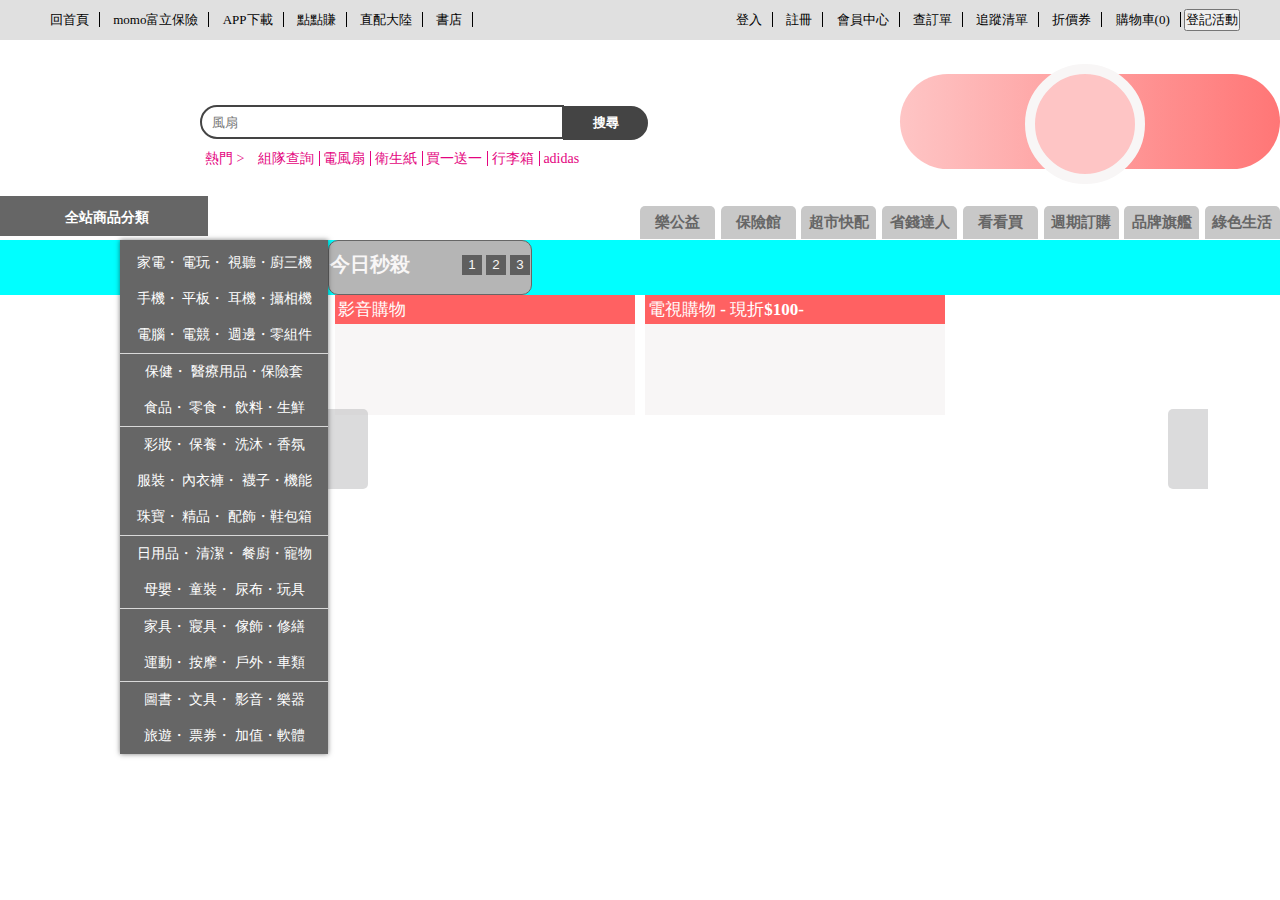
==== momo.html @ 01c83f84 "20230718 學習歷程" ====
<!DOCTYPE html>
<html lang="en">

<head>
    <meta charset="UTF-8">
    <meta name="viewport" content="width=device-width, initial-scale=1.0">
    <link rel='stylesheet' href='https://cdn-uicons.flaticon.com/uicons-regular-rounded/css/uicons-regular-rounded.css'>
    <style>
        @import url('https://fonts.googleapis.com/css2?family=Noto+Sans+TC&display=swap');
    </style>
    <link rel="stylesheet" href="./css/index.css">
    <title>moomo購物網</title>
</head>

<body>
    <div class="topbar">
        <div class="board-w flex topbar-board">
            <nav>
                <i class="fi fi-rr-home"></i>
                <a href="#">回首頁</a>
                <a href="#">momo富立保險</a>
                <a href="#">APP下載</a>
                <a href="#">點點賺</a>
                <a href="#">直配大陸</a>
                <a href="#">書店</a>
            </nav>
            <nav>
                <a href="#">登入</a>
                <a href="#">註冊</a>
                <a href="#">會員中心</a>
                <a href="#">查訂單</a>
                <a href="#">追蹤清單</a>
                <a href="#">折價券</a>
                <a href="#">購物車(0)</a>
                <button>登記活動</button>
            </nav>
        </div>
    </div>



    <div class="header">
        <div class="board-w flex header-board">
            <div class="logo">
                <img src="https://img2.momoshop.com.tw/ecm/img/online/10/998/00/000/bt_0_243_01/bt_0_243_01_e2.png?t=1689215813260"
                    alt="">
            </div>
            <div class="header-board-input">
                <input type="text" placeholder="風扇">
                <button>搜尋</button>
                <div>熱門 >
                    <a href="#">組隊查詢</a>
                    <a href="#">電風扇</a>
                    <a href="#">衛生紙</a>
                    <a href="#">買一送一</a>
                    <a href="#">行李箱</a>
                    <a href="#">adidas</a>
                </div>
            </div>
            <div class="flex off-3">
                <img src="https://img1.momoshop.com.tw/ecm/img/online/10/998/00/000/bt_0_245_01/bt_0_245_01_P1_1_e2.png?t=1689643792851"
                    alt="">
                <div>夏殺</br>購物祭</br>GO</div>
                <img src="https://img3.momoshop.com.tw/ecm/img/online/10/998/00/000/bt_0_245_01/bt_0_245_01_P1_3_e2.png?t=1689650807033"
                    alt="">
            </div>
            <div class="class-bar-header">
                <div class="class-bar-header-value"><i class="fi fi-br-menu-burger"></i>全站商品分類</div>
            </div>
            <div class="little-bar">
                <ul class="flex">
                    <li>樂公益</li>
                    <li>保險館</li>
                    <li>超市快配</li>
                    <li>省錢達人</li>
                    <li>看看買</li>
                    <li>週期訂購</li>
                    <li>品牌旗艦</li>
                    <li>綠色生活</li>
                </ul>
            </div>
        </div>
    </div>
    <div class="banner">
        <div class="banner-pt flex">
            <div class="class-item">
                <div>家電・ 電玩・ 視聽・廚三機</div>
                <div>手機・ 平板・ 耳機・攝相機</div>
                <div class="bottom-bar">電腦・ 電競・ 週邊・零組件</div>
                <div>保健・ 醫療用品・保險套</div>
                <div class="bottom-bar">食品・ 零食・ 飲料・生鮮</div>
                <div>彩妝・ 保養・ 洗沐・香氛</div>
                <div>服裝・ 內衣褲・ 襪子・機能</div>
                <div class="bottom-bar">珠寶・ 精品・ 配飾・鞋包箱</div>
                <div>日用品・ 清潔・ 餐廚・寵物</div>
                <div class="bottom-bar">母嬰・ 童裝・ 尿布・玩具</div>
                <div>家具・ 寢具・ 傢飾・修繕</div>
                <div class="bottom-bar">運動・ 按摩・ 戶外・車類</div>
                <div>圖書・ 文具・ 影音・樂器</div>
                <div>旅遊・ 票券・ 加值・軟體</div>
            </div>
            <div class="banner-swich">
                <img src="https://img1.momoshop.com.tw/ecm/img/online/10/999/00/000/bt_0_247_01/bt_0_247_01_P1_9_e2.jpg?t=1689660007283"
                    alt="">
                <button class="banner-btn"><i class="fi fi-rr-angle-left"></i></i></button>
                <button class="banner-btn2"><i class="fi fi-rr-angle-right"></i></button>
            </div>
            <div class="today_ flex">
                <p>今日秒殺</p>
                <div>
                    <button>1</button>
                    <button>2</button>
                    <button>3</button>
                </div>
                <img src="https://img1.momoshop.com.tw/ecm/img/online/10/999/00/000/bt_0_248_01/bt_0_248_01_P1_4_e2.jpg?t=1689609630719"
                    alt="">
                <img src="https://img1.momoshop.com.tw/ecm/img/online/10/999/00/000/bt_0_248_01/bt_0_248_01_P1_1_e2.jpg?t=1689609630719"
                    alt="">
                <img src="https://img1.momoshop.com.tw/ecm/img/online/10/999/00/000/bt_0_248_01/bt_0_248_01_P1_3_e2.jpg?t=1689609630719"
                    alt="">
            </div>
        </div>
        <div class="banner-lost-bar flex">
            <img src="https://img2.momoshop.com.tw/ecm/img/online/10/999/00/000/bt_0_249_01/bt_0_249_01_e2.png?t=1689325478187" alt="">
            <div class="banner-lost-bar-cake">
                <p><i class="fi fi-brands-youtube"></i>影音購物</p>
            </div>
            <div class="banner-lost-bar-cake">
                <p><i class="fi fi-sr-shopping-cart"></i>電視購物 - 現折$100-</p>
            </div>
        </div>

    </div>
</body>

</html>
---- css/index.css ----
* {
    padding: 0;
    margin: 0;
}

.board-w {
    width: 1280px;
    margin: auto;
    display: flex;
}

.flex {
    display: flex;
    flex-wrap: wrap;
    align-items: center
}

a{
    color: inherit;
    text-decoration: none;
}

/* 頂部條 */
.topbar {
    background-color: rgb(224, 224, 224);
    height: 40px;
    line-height: 40px;
    font-size: 13px;
}

.topbar-board {
    display: flex;
    flex-wrap: wrap;
    justify-content: space-between;
}

.board-w nav{
    margin:0 40px;
}

.board-w nav a {
    padding: 0 10px;
    border-right: 1px solid black;
}
.board-w nav a:hover{
    padding: 0 10px;
    color: rgb(228,5,128);
    border-right: 1px solid rgb(228,5,128);
}




















/* logo 搜尋框 頁首 */
.header-board .logo img{
    width: 280px;
}

.header-board{
    height: 200px;
    margin: auto;
    justify-content: space-between;
}
.header-board-input {
    width: 500px;
    margin-top: 50px;
    
}
.header-board-input input{
    width: 350px;
    height: 30px;
    border: 2px solid rgb(68,68,68);
    border-radius: 20px 0px 0px 20px;
    padding-left: 10px;
}
.header-board-input button{
    width: 85px;
    height: 34px;
    background-color: rgb(68, 68, 68);
    color: white;
    font-weight: 800;
    border: 2px solid rgb(68,68,68);
    border-radius:0px 20px 20px 0px;
    margin-left: -5px;
}
.header-board-input div{
    color: rgb(228,5,128);
    font-size: 14px;
    margin-left: 5px;
    margin-top: 10px;
}

.header-board-input a{
    border-right: 1px solid rgb(228,5,128);
    padding-right:5px ;
}
.header-board-input a:hover{
    border-right: 1px solid rgb(5, 42, 228);
    color: rgb(5, 42, 228);
    padding-right:5px ;
}
.header-board-input div> a:last-child{
    border-right: 0px solid rgb(228,5,128);
}
.header-board-input div> a:first-child{
    margin-left: 10px;
}

.off-3{
    margin-top: 20px;
    width: 380px;
    height: 95px;
    border-radius: 90px;
    background-image: linear-gradient(to right, #fec5c5, #ff7676);
    align-items: center;
    justify-content: space-between;
}
.off-3 img{
    height: 75px;
}
.off-3 div{
    width: 60px;
    height: 100px;
    text-align: center;
    position: relative;
}
.off-3 div::after{
    content:'';
    position: absolute;
    width: 100px;
    height: 100px;
    border-radius: 50%;
    border:10px solid #f8f6f6;
    background-color: #fec5c5;
    top: -10px;
    right: -25px;
}
.class-bar-header{
    flex-basis: 50%;
    height: 30px;
}
.class-bar-header-value{
    width: 108px;
    height: 40px;
    text-align: center;
    line-height: 40px;
    color: white;
    font-size: 14px;
    font-weight: 800;
    padding:0px 50px;
    background-color: rgb(102, 102, 102);
}
.class-bar-header i{
    margin-right: 5px;
    font-size: 18px;
}
/* .class-bar-header-value::after{
    content: '';
    position: absolute;
    width: 25px;
    height: 2px;
    border-radius: 20px;
    top: 15px;
    left: 15px;
    background-color: #ffffff;
}
.class-bar-header::before{
    content: '';
    position: absolute;
    width: 25px;
    height: 2px;
    border-radius: 20px;
    top: 20px;
    left: 15px;
    background-color: #ffffff;
}
.class-bar-header::after{
    content: '';
    position: absolute;
    width: 25px;
    height: 2px;
    border-radius: 20px;
    top: 26px;
    left: 15px;
    background-color: #ffffff;
} */
.little-bar{
    margin-left: auto;
    height: 10px;
    line-height: 33px;
}
.little-bar ul{
    width: 640px;
    list-style-type: none;
    justify-content: space-between;
    
}
.little-bar li{
    text-align: center;
    width: 75px;
    font-size: 15px;
    font-weight: 800;
    color:rgb(102, 102, 102);
    background-color: rgb(200, 200, 200);
    border-radius: 5px 5px 0px 0px;
}


/* 宣傳及商品分類 */
.banner{
    /* background-color: aqua; */
}
.banner-pt{
    position: relative;
    background-color: aqua;
}
.class-item{
    width: 208px;
    background-color: rgb(102,102,102);
    position: absolute;
    top: 0;
    left: 120px;
    z-index: 1;
    box-shadow: 0px -0px 5px rgba(0, 0, 0, 0.5);
}
.class-item div{
    width: 208px;
    background-color: rgb(102,102,102);
    padding: 9px 0;
    font-size: 14px;
    color: white;
    text-align: center;
}
.class-item div:hover{
    width: 208px;
    background-color: rgb(228,5,128);
    padding: 8px 0;
    font-size: 14px;
    color: white;
    text-align: center;
    z-index: 1;
}
.class-item div:first-child{
    margin-top: 5px;
}

.bottom-bar{
    border-bottom: 1px solid rgb(217, 217, 217);
}

.banner-swich{
    position: relative;
}

.banner-swich img{
    width: 880px;
    margin-left: 328px;
    left: 328px;
    z-index: 0;
}
.banner-btn{
    width: 40px;
    height: 80px;
    color: #f8f6f6;
    position: absolute;
    top: 150px;
    left: 328px;
    border: 0;
    background-color: rgba(184, 183, 185,0.5);
    border-radius: 0px 5px 5px 0px;
}
.banner-btn2{
    width: 40px;
    height: 80px;
    color: #f8f6f6;
    position: absolute;
    top: 150px;
    left: 1168px;
    border: 0;
    background-color: rgba(184, 183, 185,0.5);
    border-radius: 5px 0px 0px 5px;
} 
.today_{
    width: 200px;
    padding:10px 1px;
    justify-content: space-between;
    background-color: #b5b5b5;
    border: 1px solid rgb(102, 102, 102);
    border-radius: 10px;
}
.today_ p {
    font-size: 20px;
    font-weight: 800;
    color: #f8f6f6;
}
.today_ div button{
    width: 20px;
    height: 20px;
    color: #f8f6f6;
    background-color: #5f5f5f;
    border: 0;
}
.today_ img{
    width: 200px;
    margin: 1px 0px;

}

.banner-lost-bar{

}
.banner-lost-bar img{
    margin-left: 330px;
    height: 120px;
}
.banner-lost-bar-cake{
    width: 300px;
    height: 120px;
    background-color: #f8f6f6;
    margin: 0px 5px;
}
.banner-lost-bar-cake p{
    background-color: rgb(255,97,98);
    padding: 3px;
    color: white;
    font-size: 17px;
    font-weight: 550;
}
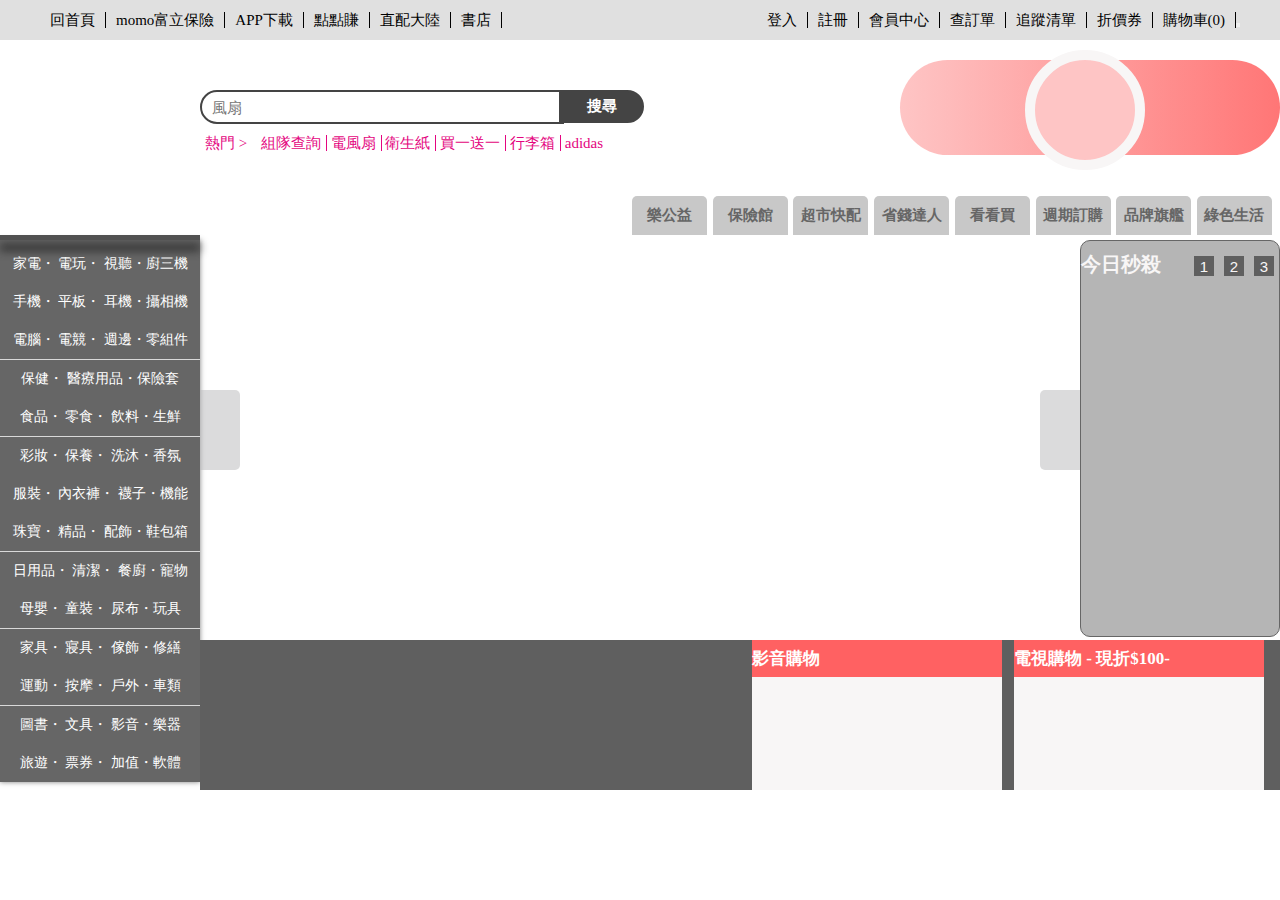
==== commit e8711755: "20230719 學習歷程" ====
--- a/momo.html
+++ b/momo.html
@@ -14,7 +14,7 @@
 
 <body>
     <div class="topbar">
-        <div class="board-w flex topbar-board">
+        <div class="container topbar-board flex">
             <nav>
                 <i class="fi fi-rr-home"></i>
                 <a href="#">回首頁</a>
@@ -40,7 +40,7 @@
 
 
     <div class="header">
-        <div class="board-w flex header-board">
+        <div class="container flex header-board">
             <div class="logo">
                 <img src="https://img2.momoshop.com.tw/ecm/img/online/10/998/00/000/bt_0_243_01/bt_0_243_01_e2.png?t=1689215813260"
                     alt="">
@@ -65,25 +65,25 @@
                     alt="">
             </div>
             <div class="class-bar-header">
-                <div class="class-bar-header-value"><i class="fi fi-br-menu-burger"></i>全站商品分類</div>
+               <img src="https://www.momoshop.com.tw/ecm/img/cmm/menutitle.png?t=20190730001" alt="">
             </div>
             <div class="little-bar">
                 <ul class="flex">
-                    <li>樂公益</li>
-                    <li>保險館</li>
-                    <li>超市快配</li>
-                    <li>省錢達人</li>
-                    <li>看看買</li>
-                    <li>週期訂購</li>
-                    <li>品牌旗艦</li>
-                    <li>綠色生活</li>
+                    <li><a href="#">樂公益</a></li>
+                    <li><a href="#">保險館</a></li>
+                    <li><a href="#">超市快配</a></li>
+                    <li><a href="#">省錢達人</a></li>
+                    <li><a href="#">看看買</a></li>
+                    <li><a href="#">週期訂購</a></li>
+                    <li><a href="#">品牌旗艦</a></li>
+                    <li><a href="#">綠色生活</a></li>
                 </ul>
             </div>
         </div>
     </div>
     <div class="banner">
-        <div class="banner-pt flex">
-            <div class="class-item">
+        <div class="container banner-pt">
+            <div class="class-item float-left">
                 <div>家電・ 電玩・ 視聽・廚三機</div>
                 <div>手機・ 平板・ 耳機・攝相機</div>
                 <div class="bottom-bar">電腦・ 電競・ 週邊・零組件</div>
@@ -99,13 +99,13 @@
                 <div>圖書・ 文具・ 影音・樂器</div>
                 <div>旅遊・ 票券・ 加值・軟體</div>
             </div>
-            <div class="banner-swich">
+            <div class="banner-swich float-left">
                 <img src="https://img1.momoshop.com.tw/ecm/img/online/10/999/00/000/bt_0_247_01/bt_0_247_01_P1_9_e2.jpg?t=1689660007283"
                     alt="">
                 <button class="banner-btn"><i class="fi fi-rr-angle-left"></i></i></button>
                 <button class="banner-btn2"><i class="fi fi-rr-angle-right"></i></button>
             </div>
-            <div class="today_ flex">
+            <div class="today-s flex float-left">
                 <p>今日秒殺</p>
                 <div>
                     <button>1</button>
@@ -119,17 +119,16 @@
                 <img src="https://img1.momoshop.com.tw/ecm/img/online/10/999/00/000/bt_0_248_01/bt_0_248_01_P1_3_e2.jpg?t=1689609630719"
                     alt="">
             </div>
-        </div>
-        <div class="banner-lost-bar flex">
-            <img src="https://img2.momoshop.com.tw/ecm/img/online/10/999/00/000/bt_0_249_01/bt_0_249_01_e2.png?t=1689325478187" alt="">
-            <div class="banner-lost-bar-cake">
-                <p><i class="fi fi-brands-youtube"></i>影音購物</p>
-            </div>
-            <div class="banner-lost-bar-cake">
-                <p><i class="fi fi-sr-shopping-cart"></i>電視購物 - 現折$100-</p>
+            <div class="banner-lost-bar flex float-left">
+                <img src="https://img2.momoshop.com.tw/ecm/img/online/10/999/00/000/bt_0_249_01/bt_0_249_01_e2.png?t=1689325478187" alt="">
+                <div class="banner-lost-bar-cake">
+                    <p><i class="fi fi-brands-youtube"></i>影音購物</p>
+                </div>
+                <div class="banner-lost-bar-cake">
+                    <p><i class="fi fi-sr-shopping-cart"></i>電視購物 - 現折$100-</p>
+                </div>
             </div>
         </div>
-
     </div>
 </body>
 
--- a/css/index.css
+++ b/css/index.css
@@ -1,18 +1,22 @@
 * {
     padding: 0;
     margin: 0;
-}
-
-.board-w {
+    font-size: 0;
+}
+
+.float-left{
+    float: left;
+}
+
+.container {
     width: 1280px;
     margin: auto;
-    display: flex;
-}
-
-.flex {
+    vertical-align: top;
+}
+
+.flex{
     display: flex;
     flex-wrap: wrap;
-    align-items: center
 }
 
 a{
@@ -29,20 +33,19 @@
 }
 
 .topbar-board {
-    display: flex;
-    flex-wrap: wrap;
-    justify-content: space-between;
-}
-
-.board-w nav{
+    justify-content: space-between;
+}
+
+.topbar-board nav{
     margin:0 40px;
 }
 
-.board-w nav a {
+.topbar-board nav a {
+    font-size: 15px;
     padding: 0 10px;
     border-right: 1px solid black;
 }
-.board-w nav a:hover{
+.topbar-board nav a:hover{
     padding: 0 10px;
     color: rgb(228,5,128);
     border-right: 1px solid rgb(228,5,128);
@@ -85,28 +88,32 @@
 .header-board-input input{
     width: 350px;
     height: 30px;
+    font-size: 15px;
     border: 2px solid rgb(68,68,68);
     border-radius: 20px 0px 0px 20px;
     padding-left: 10px;
 }
 .header-board-input button{
     width: 85px;
-    height: 34px;
+    height: 33px;
     background-color: rgb(68, 68, 68);
     color: white;
-    font-weight: 800;
     border: 2px solid rgb(68,68,68);
+    font-size: 15px;
+    font-weight: 800;
     border-radius:0px 20px 20px 0px;
     margin-left: -5px;
+    vertical-align: top;
 }
 .header-board-input div{
     color: rgb(228,5,128);
-    font-size: 14px;
+    font-size: 15px;
     margin-left: 5px;
     margin-top: 10px;
 }
 
 .header-board-input a{
+    font-size: 15px;
     border-right: 1px solid rgb(228,5,128);
     padding-right:5px ;
 }
@@ -152,11 +159,15 @@
     right: -25px;
 }
 .class-bar-header{
-    flex-basis: 50%;
-    height: 30px;
-}
-.class-bar-header-value{
-    width: 108px;
+    flex-basis: 45%;
+}
+
+.class-bar-header img{
+    width: 200px;
+    margin-top: 35px;
+}
+/* .class-bar-header-value{
+    width: 100px;
     height: 40px;
     text-align: center;
     line-height: 40px;
@@ -164,12 +175,12 @@
     font-size: 14px;
     font-weight: 800;
     padding:0px 50px;
-    background-color: rgb(102, 102, 102);
-}
-.class-bar-header i{
+    background-color: rgb(80, 80, 80);
+} */
+/* .class-bar-header i{
     margin-right: 5px;
     font-size: 18px;
-}
+} */
 /* .class-bar-header-value::after{
     content: '';
     position: absolute;
@@ -201,56 +212,71 @@
     background-color: #ffffff;
 } */
 .little-bar{
-    margin-left: auto;
-    height: 10px;
-    line-height: 33px;
+    /* margin-top: 40px; */
+    align-items: flex-end;
 }
 .little-bar ul{
     width: 640px;
     list-style-type: none;
+    margin-top: 35px;
+    margin-right: 8px;
     justify-content: space-between;
     
 }
 .little-bar li{
     text-align: center;
     width: 75px;
+    padding: 10px 0px;
     font-size: 15px;
     font-weight: 800;
     color:rgb(102, 102, 102);
     background-color: rgb(200, 200, 200);
     border-radius: 5px 5px 0px 0px;
 }
+.little-bar li a{
+    text-align: center;
+    font-size: 15px;
+    font-weight: 800;
+    color:rgb(102, 102, 102);
+}
 
 
 /* 宣傳及商品分類 */
-.banner{
-    /* background-color: aqua; */
-}
+
 .banner-pt{
     position: relative;
     background-color: aqua;
 }
 .class-item{
-    width: 208px;
+    width: 200px;
     background-color: rgb(102,102,102);
-    position: absolute;
     top: 0;
     left: 120px;
-    z-index: 1;
     box-shadow: 0px -0px 5px rgba(0, 0, 0, 0.5);
 }
 .class-item div{
-    width: 208px;
+    width: 200px;
     background-color: rgb(102,102,102);
-    padding: 9px 0;
+    padding: 10px 0;
     font-size: 14px;
     color: white;
     text-align: center;
 }
+
+.class-item::before{
+    content: '';
+    position: absolute;
+    top:-5px;
+    width: 200px;
+    height: 5px;
+    background-color: rgba(81,81,81);
+    box-shadow: 0px 10px 10px rgb(27, 27, 27);
+}
+
 .class-item div:hover{
-    width: 208px;
+    width: 200px;
     background-color: rgb(228,5,128);
-    padding: 8px 0;
+    padding: 10px 0;
     font-size: 14px;
     color: white;
     text-align: center;
@@ -266,21 +292,22 @@
 
 .banner-swich{
     position: relative;
+    width: 880px;
+    height: 400px;
 }
 
 .banner-swich img{
     width: 880px;
-    margin-left: 328px;
     left: 328px;
-    z-index: 0;
 }
 .banner-btn{
     width: 40px;
     height: 80px;
     color: #f8f6f6;
     position: absolute;
+    font-size: 150px;
     top: 150px;
-    left: 328px;
+    left: 0px;
     border: 0;
     background-color: rgba(184, 183, 185,0.5);
     border-radius: 0px 5px 5px 0px;
@@ -288,57 +315,73 @@
 .banner-btn2{
     width: 40px;
     height: 80px;
+    font-size: 150px;
     color: #f8f6f6;
     position: absolute;
     top: 150px;
-    left: 1168px;
+    left: 840px;
     border: 0;
     background-color: rgba(184, 183, 185,0.5);
     border-radius: 5px 0px 0px 5px;
 } 
-.today_{
-    width: 200px;
-    padding:10px 1px;
+.today-s{
+    width: 198px;
+    height: 375px;
+    padding:10px 0px;
     justify-content: space-between;
     background-color: #b5b5b5;
     border: 1px solid rgb(102, 102, 102);
     border-radius: 10px;
 }
-.today_ p {
+.today-s p {
     font-size: 20px;
     font-weight: 800;
     color: #f8f6f6;
 }
-.today_ div button{
+.today-s div button{
+    margin: 5px;
     width: 20px;
     height: 20px;
+    font-size: 15px;
     color: #f8f6f6;
     background-color: #5f5f5f;
     border: 0;
 }
-.today_ img{
-    width: 200px;
+.today-s img{
+    width: 190px;
     margin: 1px 0px;
 
 }
 
 .banner-lost-bar{
-
+    width: 1080px;
+    height: 150px;
+    background-color: #5f5f5f;
+    vertical-align: top;
+    /* margin: 0px 10px 0px 210px; */
+    font-size: 0px;
 }
 .banner-lost-bar img{
-    margin-left: 330px;
-    height: 120px;
+    width: 540px;
 }
 .banner-lost-bar-cake{
-    width: 300px;
-    height: 120px;
+    width: 250px;
+    height: 150px;
     background-color: #f8f6f6;
-    margin: 0px 5px;
-}
+    margin-left: 12px;
+}
+
+/* .banner-lost-bar-cake:last-child{
+    width: 250px;
+    height: 150px;
+    background-color: #f8f6f6;
+    margin: 0px 0px 0px 10px;
+} */
 .banner-lost-bar-cake p{
+    height: 37px;
+    line-height: 37px;
     background-color: rgb(255,97,98);
-    padding: 3px;
     color: white;
     font-size: 17px;
-    font-weight: 550;
+    font-weight: 600;
 }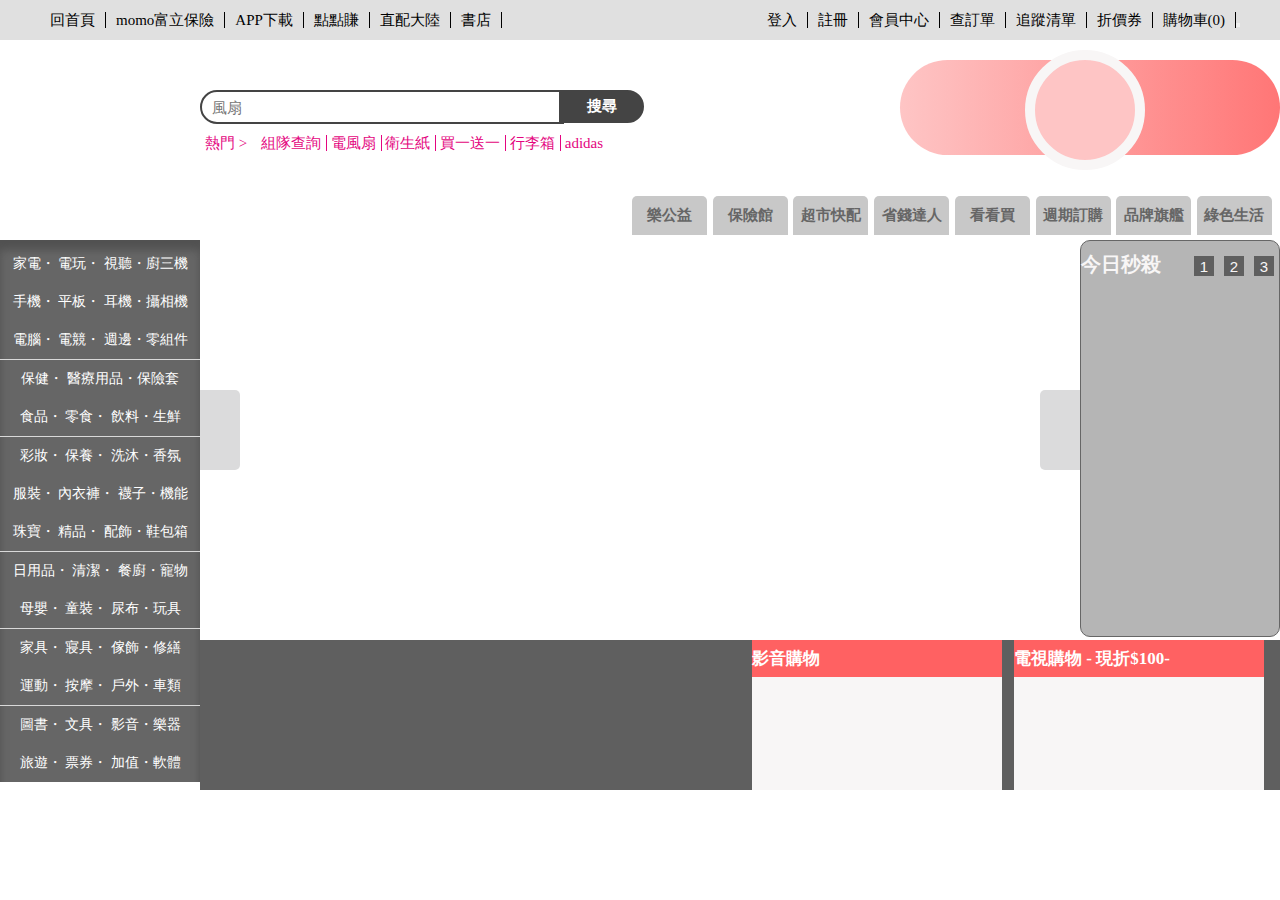
==== commit 60ed9c53: "20230721 學習歷程" ====
--- a/momo.html
+++ b/momo.html
@@ -65,7 +65,7 @@
                     alt="">
             </div>
             <div class="class-bar-header">
-               <img src="https://www.momoshop.com.tw/ecm/img/cmm/menutitle.png?t=20190730001" alt="">
+                <img src="https://www.momoshop.com.tw/ecm/img/cmm/menutitle.png?t=20190730001" alt="">
             </div>
             <div class="little-bar">
                 <ul class="flex">
@@ -84,20 +84,1942 @@
     <div class="banner">
         <div class="container banner-pt">
             <div class="class-item float-left">
-                <div>家電・ 電玩・ 視聽・廚三機</div>
-                <div>手機・ 平板・ 耳機・攝相機</div>
-                <div class="bottom-bar">電腦・ 電競・ 週邊・零組件</div>
-                <div>保健・ 醫療用品・保險套</div>
-                <div class="bottom-bar">食品・ 零食・ 飲料・生鮮</div>
-                <div>彩妝・ 保養・ 洗沐・香氛</div>
-                <div>服裝・ 內衣褲・ 襪子・機能</div>
-                <div class="bottom-bar">珠寶・ 精品・ 配飾・鞋包箱</div>
-                <div>日用品・ 清潔・ 餐廚・寵物</div>
-                <div class="bottom-bar">母嬰・ 童裝・ 尿布・玩具</div>
-                <div>家具・ 寢具・ 傢飾・修繕</div>
-                <div class="bottom-bar">運動・ 按摩・ 戶外・車類</div>
-                <div>圖書・ 文具・ 影音・樂器</div>
-                <div>旅遊・ 票券・ 加值・軟體</div>
+                <nav>家電・ 電玩・ 視聽・廚三機
+                    <div class="class-side-item">
+                        <dl class="flex">
+                            <dt>大型家電</dt>
+                            <dd><a href="#">冰箱</a></dd>
+                            <dd><a href="#">冰櫃</a></dd>
+                            <dd><a href="#">酒櫃</a></dd>
+                            <dd><a href="#">滾筒洗衣機</a></dd>
+                            <dd><a href="#">TWINWash</a></dd>
+                            <dd><a href="#">乾衣機</a></dd>
+                            <dd><a href="#">電子衣櫥</a></dd>
+                            <dd><a href="#">免治馬桶</a></dd>
+                            <dd><a href="#">洗衣機</a></dd>
+                        </dl>
+                        <dl class="flex">
+                            <dt></dt>
+                            <dd><a href="#">蒸氣洗衣機</a></dd>
+                            <dd><a href="#">冷氣</a></dd>
+                            <dd><a href="#">暖氣</a></dd>
+                            <dd><a href="#">移動式空調</a></dd>
+                            <dd><a href="#">福利品</a></dd>
+                        </dl>
+                        <dl class="flex">
+                            <dt>季節專區</dt>
+                            <dd><a href="#">清淨機</a></dd>
+                            <dd><a href="#">除濕機</a></dd>
+                            <dd><a href="#">電暖器</a></dd>
+                            <dd><a href="#">捕蚊家電</a></dd>
+                        </dl>
+                        <dl class="flex">
+                            <dt>廚房專區</dt>
+                            <dd><a href="#">電鍋/電子鍋</a></dd>
+                            <dd><a href="#">冷熱食物調理</a></dd>
+                            <dd><a href="#">快煮壺熱水瓶</a></dd>
+                            <dd><a href="#">咖啡機</a></dd>
+                            <dd><a href="#">飲水設備</a></dd>
+                            <dd><a href="#">烘碗/洗碗</a></dd>
+                            <dd><a href="#">微波爐</a></dd>
+                        </dl>
+                        <dl class="flex">
+                            <dt></dt>
+                            <dd><a href="#">烤箱</a></dd>
+                            <dd><a href="#">淨水設備</a></dd>
+                            <dd><a href="#">排油煙機</a></dd>
+                            <dd><a href="#">熱水器</a></dd>
+                            <dd><a href="#">瓦斯爐</a></dd>
+                            <dd><a href="#">廚衛三機</a></dd>
+                            <dd><a href="#">烘焙家電</a></dd>
+                        </dl>
+                        <dl class="flex">
+                            <dt>生活專區</dt>
+                            <dd><a href="#">吸塵器</a></dd>
+                            <dd><a href="#">掃地機</a></dd>
+                            <dd><a href="#">照明整燙縫紉</a></dd>
+                            <dd><a href="#">通訊/辦公</a></dd>
+                            <dd><a href="#">燈泡/燈飾</a></dd>
+                            <dd><a href="#">紓壓按摩</a></dd>
+                            <dd><a href="#">延長線</a></dd>
+                            <dd><a href="#">電池充電電池</a></dd>
+                        </dl>
+                        <dl class="flex">
+                            <dt></dt>
+                            <dd><a href="#">清潔消毒</a></dd>
+                        </dl>
+                        <dl class="flex">
+                            <dt>美容專區</dt>
+                            <dd><a href="#">造型美髮家電</a></dd>
+                            <dd><a href="#">美容電器</a></dd>
+                            <dd><a href="#">潔牙電動牙刷</a></dd>
+                            <dd><a href="#">刮鬍刀</a></dd>
+                        </dl>
+                        <dl class="flex">
+                            <dt>視聽娛樂</dt>
+                            <dd><a href="#">液晶電視</a></dd>
+                            <dd><a href="#">OLED電視</a></dd>
+                            <dd><a href="#">QLED電視</a></dd>
+                            <dd><a href="#">投影機</a></dd>
+                            <dd><a href="#">視聽娛樂</a></dd>
+                            <dd><a href="#">音響家庭劇院</a></dd>
+                            <dd><a href="#">電玩遊戲</a></dd>
+                            <dd><a href="#">PlayStation</a></dd>
+                        </dl>
+                        <hr>
+                        <dl class="flex">
+                            <dt>推薦品牌</dt>
+                            <a href="#"><img
+                                    src="https://img3.momoshop.com.tw/ecm/img/online/brand/20170523161648993.jpg?t=1616163683"
+                                    alt=""></a>
+                            <a href="#"><img
+                                    src="https://img3.momoshop.com.tw/ecm/img/online/brand/20160808155605810.jpg?t=1681751378"
+                                    alt=""></a>
+                            <a href="#"><img
+                                    src="https://img1.momoshop.com.tw/ecm/img/online/brand/20160808155636069.jpg?t=1572258814"
+                                    alt=""></a>
+                            <a href="#"><img
+                                    src="https://img2.momoshop.com.tw/ecm/img/online/brand/20170523161603468.jpg?t=1571936759"
+                                    alt=""></a>
+                            <a href="#"><img
+                                    src="https://img3.momoshop.com.tw/ecm/img/online/brand/20160808155635219.jpg?t=1647612843"
+                                    alt=""></a>
+                            <a href="#"><img
+                                    src="https://img4.momoshop.com.tw/ecm/img/online/brand/20160808155633669.jpg?t=1601478971"
+                                    alt=""></a>
+                            <a href="#"><img
+                                    src="https://img1.momoshop.com.tw/ecm/img/online/brand/20210317094534416.jpg?t=1679593330"
+                                    alt=""></a>
+                            <a href="#"><img
+                                    src="https://img4.momoshop.com.tw/ecm/img/online/brand/20160808155650306.jpg?t=1581605430"
+                                    alt=""></a>
+                            <a href="#"><img
+                                    src="https://img1.momoshop.com.tw/ecm/img/online/brand/20160808155651986.jpg?t=1589457577"
+                                    alt=""></a>
+                            <a href="#"><img
+                                    src="https://img1.momoshop.com.tw/ecm/img/online/brand/20160808160134328.jpg?t=1654198047"
+                                    alt=""></a>
+                            <a href="#"><img
+                                    src="https://img2.momoshop.com.tw/ecm/img/online/brand/20160808155704689.jpg?t=1571936759"
+                                    alt=""></a>
+                            <a href="#"><img
+                                    src="https://img3.momoshop.com.tw/ecm/img/online/brand/20200819190814757.jpg?t=1599045645"
+                                    alt=""></a>
+                            <a href="#"><img
+                                    src="https://img3.momoshop.com.tw/ecm/img/online/brand/20160808155706563.jpg?t=1641295186"
+                                    alt=""></a>
+                            <a href="#"><img
+                                    src="https://img4.momoshop.com.tw/ecm/img/online/brand/20160808155708872.jpg?t=1614365957"
+                                    alt=""></a>
+                            <a href="#"><img
+                                    src="https://img3.momoshop.com.tw/ecm/img/online/brand/20160808155722418.jpg?t=1571936759"
+                                    alt=""></a>
+                            <a href="#"><img
+                                    src="https://img1.momoshop.com.tw/ecm/img/online/brand/20160808155736271.jpg?t=1582828648"
+                                    alt=""></a>
+                            <a href="#"><img
+                                    src="https://img4.momoshop.com.tw/ecm/img/online/brand/20160808155739206.jpg?t=1615385802"
+                                    alt=""></a>
+                            <a href="#"><img
+                                    src="https://img2.momoshop.com.tw/ecm/img/online/brand/20160808155812986_1.jpg?t=1571052957215"
+                                    alt=""></a>
+
+                        </dl>
+                    </div>
+                </nav>
+                <nav>手機・ 平板・ 耳機・攝相機
+                    <div class="class-side-item">
+                        <dl class="flex">
+                            <dt>手機/平板</dt>
+                            <dd><a href="#">安卓手機</a></dd>
+                            <dd><a href="#">iPhone</a></dd>
+                            <dd><a href="#">iPad</a></dd>
+                            <dd><a href="#">平板電腦</a></dd>
+                            <dd><a href="#">一般手機</a></dd>
+                            <dd><a href="#">3C福利品</a></dd>
+                            <dd><a href="#">3C門號專區</a></dd>
+                        </dl>
+                        <dl class="flex">
+                            <dt>手機/平板配件</dt>
+                            <dd><a href="#">手機/平板殼貼</a></dd>
+                            <dd><a href="#">Apple週邊</a></dd>
+                            <dd><a href="#">Apple原廠週邊</a></dd>
+                            <dd><a href="#">手機平板週邊</a></dd>
+
+                        </dl>
+                        <dl class="flex">
+                            <dt>數位週邊</dt>
+                            <dd><a href="#">穿戴裝置</a></dd>
+                            <dd><a href="#">耳機/藍牙耳機</a></dd>
+                            <dd><a href="#"> 喇叭藍牙喇叭</a></dd>
+                        </dl>
+                        <dl class="flex">
+                            <dt>相機/相機配件</dt>
+                            <dd><a href="#">微單眼/單眼</a></dd>
+                            <dd><a href="#">單眼鏡頭</a></dd>
+                            <dd><a href="#">數位/拍立得</a></dd>
+                            <dd><a href="#"> 空拍/攝影機</a></dd>
+                            <dd><a href="#">專業攝影設備</a></dd>
+                            <dd><a href="#">記憶卡</a></dd>
+                            <dd><a href="#">防潮箱</a></dd>
+                        </dl>
+                        <dl class="flex">
+                            <dt>充電週邊</dt>
+                            <dd><a href="#">充電週邊</a></dd>
+                            <dd><a href="#">行動電源/電池</a></dd>
+                            <dd><a href="#">插座/延長線</a></dd>
+                        </dl>
+                        <dl class="flex">
+                            <dt>資訊週邊</dt>
+                            <dd><a href="#">滑鼠/鍵盤</a></dd>
+                            <dd><a href="#">電腦週邊</a></dd>
+                            <dd><a href="#">線材/HUB</a></dd>
+                            <dd><a href="#">外接/隨身碟</a></dd>
+                            <dd><a href="#">網通分享器</a></dd>
+                            <dd><a href="#">視訊監控</a></dd>
+                            <dd><a href="#">智能居家</a></dd>
+                            <dd><a href="#">雷射印表機</a></dd>
+                        </dl>
+                        <dl class="flex">
+                            <dt></dt>
+                            <dd><a href="#">噴墨印表機 </a></dd>
+                            <dd><a href="#">墨水/碳粉匣 </a></dd>
+                            <dd><a href="#">辦公營業設備 </a></dd>
+                            <dd><a href="#">電腦軟體 </a></dd>
+                        </dl>
+                        <hr>
+                        <dl class="flex">
+                            <dt>推薦品牌</dt>
+                            <a href="#"><img
+                                    src="https://img3.momoshop.com.tw/ecm/img/online/brand/20170523161648993.jpg?t=1616163683"
+                                    alt=""></a>
+                            <a href="#"><img
+                                    src="https://img3.momoshop.com.tw/ecm/img/online/brand/20160808155605810.jpg?t=1681751378"
+                                    alt=""></a>
+                            <a href="#"><img
+                                    src="https://img1.momoshop.com.tw/ecm/img/online/brand/20160808155636069.jpg?t=1572258814"
+                                    alt=""></a>
+                            <a href="#"><img
+                                    src="https://img2.momoshop.com.tw/ecm/img/online/brand/20170523161603468.jpg?t=1571936759"
+                                    alt=""></a>
+                            <a href="#"><img
+                                    src="https://img3.momoshop.com.tw/ecm/img/online/brand/20160808155635219.jpg?t=1647612843"
+                                    alt=""></a>
+                            <a href="#"><img
+                                    src="https://img4.momoshop.com.tw/ecm/img/online/brand/20160808155633669.jpg?t=1601478971"
+                                    alt=""></a>
+                            <a href="#"><img
+                                    src="https://img1.momoshop.com.tw/ecm/img/online/brand/20210317094534416.jpg?t=1679593330"
+                                    alt=""></a>
+                            <a href="#"><img
+                                    src="https://img4.momoshop.com.tw/ecm/img/online/brand/20160808155650306.jpg?t=1581605430"
+                                    alt=""></a>
+                            <a href="#"><img
+                                    src="https://img1.momoshop.com.tw/ecm/img/online/brand/20160808155651986.jpg?t=1589457577"
+                                    alt=""></a>
+                            <a href="#"><img
+                                    src="https://img1.momoshop.com.tw/ecm/img/online/brand/20160808160134328.jpg?t=1654198047"
+                                    alt=""></a>
+                            <a href="#"><img
+                                    src="https://img2.momoshop.com.tw/ecm/img/online/brand/20160808155704689.jpg?t=1571936759"
+                                    alt=""></a>
+                            <a href="#"><img
+                                    src="https://img3.momoshop.com.tw/ecm/img/online/brand/20200819190814757.jpg?t=1599045645"
+                                    alt=""></a>
+                            <a href="#"><img
+                                    src="https://img3.momoshop.com.tw/ecm/img/online/brand/20160808155706563.jpg?t=1641295186"
+                                    alt=""></a>
+                            <a href="#"><img
+                                    src="https://img4.momoshop.com.tw/ecm/img/online/brand/20160808155708872.jpg?t=1614365957"
+                                    alt=""></a>
+                            <a href="#"><img
+                                    src="https://img3.momoshop.com.tw/ecm/img/online/brand/20160808155722418.jpg?t=1571936759"
+                                    alt=""></a>
+                            <a href="#"><img
+                                    src="https://img1.momoshop.com.tw/ecm/img/online/brand/20160808155736271.jpg?t=1582828648"
+                                    alt=""></a>
+                            <a href="#"><img
+                                    src="https://img4.momoshop.com.tw/ecm/img/online/brand/20160808155739206.jpg?t=1615385802"
+                                    alt=""></a>
+                            <a href="#"><img
+                                    src="https://img2.momoshop.com.tw/ecm/img/online/brand/20160808155812986_1.jpg?t=1571052957215"
+                                    alt=""></a>
+
+                        </dl>
+                    </div>
+                </nav>
+                <nav class="bottom-bar">電腦・ 電競・ 週邊・零組件
+                    <div class="class-side-item">
+                        <dl class="flex">
+                            <dt>電腦/筆電</dt>
+                            <dd><a href="#">筆記型電腦</a></dd>
+                            <dd><a href="#">商用筆電</a></dd>
+                            <dd><a href="#">品牌桌上型電腦</a></dd>
+                            <dd><a href="#"> 商用桌上型電腦</a></dd>
+                            <dd><a href="#">DIY組裝電腦</a></dd>
+                            <dd><a href="#">LCD螢幕</a></dd>
+                            <dd><a href="#">Mac</a></dd>
+                        </dl>
+                        <dl class="flex">
+                            <dt>電競/遊戲</dt>
+                            <dd><a href="#">電競筆電</a></dd>
+                            <dd><a href="#">LCD電競螢幕</a></dd>
+                            <dd><a href="#">電競電腦</a></dd>
+                            <dd><a href="#">電競週邊</a></dd>
+                            <dd><a href="#">遊戲影音儲值</a></dd>
+                        </dl>
+                        <dl class="flex">
+                            <dt>電腦組件</dt>
+                            <dd><a href="#">CPU/主機板</a></dd>
+                            <dd><a href="#">SSD/記憶體</a></dd>
+                            <dd><a href="#">顯示卡</a></dd>
+                            <dd><a href="#">組裝電腦配件</a></dd>
+                            <dd><a href="#"> 內接碟/NAS</a></dd>
+                            <dd><a href="#">不斷電系統</a></dd>
+                            <dd><a href="#">華碩intel-規格自選</a></dd>
+                        </dl>
+                        <dl class="flex">
+                            <dt></dt>
+                            <dd><a href="#">華碩AMD-規格自選</a></dd>
+                            <dd><a href="#">技嘉intel-規格自選</a></dd>
+                            <dd><a href="#">技嘉AMD-規格自選</a></dd>
+                            <dd><a href="#">微星intel-規格自選</a></dd>
+                            <dd><a href="#">微星AMD-規格自選</a></dd>
+                        </dl>
+                        <hr>
+                        <dl class="flex">
+                            <dt>推薦品牌</dt>
+                            <a href="#"><img
+                                    src="https://img3.momoshop.com.tw/ecm/img/online/brand/20170523161648993.jpg?t=1616163683"
+                                    alt=""></a>
+                            <a href="#"><img
+                                    src="https://img3.momoshop.com.tw/ecm/img/online/brand/20160808155605810.jpg?t=1681751378"
+                                    alt=""></a>
+                            <a href="#"><img
+                                    src="https://img1.momoshop.com.tw/ecm/img/online/brand/20160808155636069.jpg?t=1572258814"
+                                    alt=""></a>
+                            <a href="#"><img
+                                    src="https://img2.momoshop.com.tw/ecm/img/online/brand/20170523161603468.jpg?t=1571936759"
+                                    alt=""></a>
+                            <a href="#"><img
+                                    src="https://img3.momoshop.com.tw/ecm/img/online/brand/20160808155635219.jpg?t=1647612843"
+                                    alt=""></a>
+                            <a href="#"><img
+                                    src="https://img4.momoshop.com.tw/ecm/img/online/brand/20160808155633669.jpg?t=1601478971"
+                                    alt=""></a>
+                            <a href="#"><img
+                                    src="https://img1.momoshop.com.tw/ecm/img/online/brand/20210317094534416.jpg?t=1679593330"
+                                    alt=""></a>
+                            <a href="#"><img
+                                    src="https://img4.momoshop.com.tw/ecm/img/online/brand/20160808155650306.jpg?t=1581605430"
+                                    alt=""></a>
+                            <a href="#"><img
+                                    src="https://img1.momoshop.com.tw/ecm/img/online/brand/20160808155651986.jpg?t=1589457577"
+                                    alt=""></a>
+                            <a href="#"><img
+                                    src="https://img1.momoshop.com.tw/ecm/img/online/brand/20160808160134328.jpg?t=1654198047"
+                                    alt=""></a>
+                            <a href="#"><img
+                                    src="https://img2.momoshop.com.tw/ecm/img/online/brand/20160808155704689.jpg?t=1571936759"
+                                    alt=""></a>
+                            <a href="#"><img
+                                    src="https://img3.momoshop.com.tw/ecm/img/online/brand/20200819190814757.jpg?t=1599045645"
+                                    alt=""></a>
+                            <a href="#"><img
+                                    src="https://img3.momoshop.com.tw/ecm/img/online/brand/20160808155706563.jpg?t=1641295186"
+                                    alt=""></a>
+                            <a href="#"><img
+                                    src="https://img4.momoshop.com.tw/ecm/img/online/brand/20160808155708872.jpg?t=1614365957"
+                                    alt=""></a>
+                            <a href="#"><img
+                                    src="https://img3.momoshop.com.tw/ecm/img/online/brand/20160808155722418.jpg?t=1571936759"
+                                    alt=""></a>
+                            <a href="#"><img
+                                    src="https://img1.momoshop.com.tw/ecm/img/online/brand/20160808155736271.jpg?t=1582828648"
+                                    alt=""></a>
+                            <a href="#"><img
+                                    src="https://img4.momoshop.com.tw/ecm/img/online/brand/20160808155739206.jpg?t=1615385802"
+                                    alt=""></a>
+                            <a href="#"><img
+                                    src="https://img2.momoshop.com.tw/ecm/img/online/brand/20160808155812986_1.jpg?t=1571052957215"
+                                    alt=""></a>
+
+                        </dl>
+                    </div>
+                </nav>
+                <nav>保健・ 醫療用品・保險套
+                    <div class="class-side-item">
+                        <dl class="flex">
+                            <dt>大型家電</dt>
+                            <dd><a href="#">冰箱</a></dd>
+                            <dd><a href="#">冰櫃</a></dd>
+                            <dd><a href="#">酒櫃</a></dd>
+                            <dd><a href="#">滾筒洗衣機</a></dd>
+                            <dd><a href="#">TWINWash</a></dd>
+                            <dd><a href="#">乾衣機</a></dd>
+                            <dd><a href="#">電子衣櫥</a></dd>
+                            <dd><a href="#">免治馬桶</a></dd>
+                            <dd><a href="#">洗衣機</a></dd>
+                        </dl>
+                        <dl class="flex">
+                            <dt></dt>
+                            <dd><a href="#">蒸氣洗衣機</a></dd>
+                            <dd><a href="#">冷氣</a></dd>
+                            <dd><a href="#">暖氣</a></dd>
+                            <dd><a href="#">移動式空調</a></dd>
+                            <dd><a href="#">福利品</a></dd>
+                        </dl>
+                        <dl class="flex">
+                            <dt>季節專區</dt>
+                            <dd><a href="#">清淨機</a></dd>
+                            <dd><a href="#">除濕機</a></dd>
+                            <dd><a href="#">電暖器</a></dd>
+                            <dd><a href="#">捕蚊家電</a></dd>
+                        </dl>
+                        <dl class="flex">
+                            <dt>廚房專區</dt>
+                            <dd><a href="#">電鍋/電子鍋</a></dd>
+                            <dd><a href="#">冷熱食物調理</a></dd>
+                            <dd><a href="#">快煮壺熱水瓶</a></dd>
+                            <dd><a href="#">咖啡機</a></dd>
+                            <dd><a href="#">飲水設備</a></dd>
+                            <dd><a href="#">烘碗/洗碗</a></dd>
+                            <dd><a href="#">微波爐</a></dd>
+                        </dl>
+                        <dl class="flex">
+                            <dt></dt>
+                            <dd><a href="#">烤箱</a></dd>
+                            <dd><a href="#">淨水設備</a></dd>
+                            <dd><a href="#">排油煙機</a></dd>
+                            <dd><a href="#">熱水器</a></dd>
+                            <dd><a href="#">瓦斯爐</a></dd>
+                            <dd><a href="#">廚衛三機</a></dd>
+                            <dd><a href="#">烘焙家電</a></dd>
+                        </dl>
+                        <dl class="flex">
+                            <dt>生活專區</dt>
+                            <dd><a href="#">吸塵器</a></dd>
+                            <dd><a href="#">掃地機</a></dd>
+                            <dd><a href="#">照明整燙縫紉</a></dd>
+                            <dd><a href="#">通訊/辦公</a></dd>
+                            <dd><a href="#">燈泡/燈飾</a></dd>
+                            <dd><a href="#">紓壓按摩</a></dd>
+                            <dd><a href="#">延長線</a></dd>
+                            <dd><a href="#">電池充電電池</a></dd>
+                        </dl>
+                        <dl class="flex">
+                            <dt></dt>
+                            <dd><a href="#">清潔消毒</a></dd>
+                        </dl>
+                        <dl class="flex">
+                            <dt>美容專區</dt>
+                            <dd><a href="#">造型美髮家電</a></dd>
+                            <dd><a href="#">美容電器</a></dd>
+                            <dd><a href="#">潔牙電動牙刷</a></dd>
+                            <dd><a href="#">刮鬍刀</a></dd>
+                        </dl>
+                        <dl class="flex">
+                            <dt>視聽娛樂</dt>
+                            <dd><a href="#">液晶電視</a></dd>
+                            <dd><a href="#">OLED電視</a></dd>
+                            <dd><a href="#">QLED電視</a></dd>
+                            <dd><a href="#">投影機</a></dd>
+                            <dd><a href="#">視聽娛樂</a></dd>
+                            <dd><a href="#">音響家庭劇院</a></dd>
+                            <dd><a href="#">電玩遊戲</a></dd>
+                            <dd><a href="#">PlayStation</a></dd>
+                        </dl>
+                        <hr>
+                        <dl class="flex">
+                            <dt>推薦品牌</dt>
+                            <a href="#"><img
+                                    src="https://img3.momoshop.com.tw/ecm/img/online/brand/20170523161648993.jpg?t=1616163683"
+                                    alt=""></a>
+                            <a href="#"><img
+                                    src="https://img3.momoshop.com.tw/ecm/img/online/brand/20160808155605810.jpg?t=1681751378"
+                                    alt=""></a>
+                            <a href="#"><img
+                                    src="https://img1.momoshop.com.tw/ecm/img/online/brand/20160808155636069.jpg?t=1572258814"
+                                    alt=""></a>
+                            <a href="#"><img
+                                    src="https://img2.momoshop.com.tw/ecm/img/online/brand/20170523161603468.jpg?t=1571936759"
+                                    alt=""></a>
+                            <a href="#"><img
+                                    src="https://img3.momoshop.com.tw/ecm/img/online/brand/20160808155635219.jpg?t=1647612843"
+                                    alt=""></a>
+                            <a href="#"><img
+                                    src="https://img4.momoshop.com.tw/ecm/img/online/brand/20160808155633669.jpg?t=1601478971"
+                                    alt=""></a>
+                            <a href="#"><img
+                                    src="https://img1.momoshop.com.tw/ecm/img/online/brand/20210317094534416.jpg?t=1679593330"
+                                    alt=""></a>
+                            <a href="#"><img
+                                    src="https://img4.momoshop.com.tw/ecm/img/online/brand/20160808155650306.jpg?t=1581605430"
+                                    alt=""></a>
+                            <a href="#"><img
+                                    src="https://img1.momoshop.com.tw/ecm/img/online/brand/20160808155651986.jpg?t=1589457577"
+                                    alt=""></a>
+                            <a href="#"><img
+                                    src="https://img1.momoshop.com.tw/ecm/img/online/brand/20160808160134328.jpg?t=1654198047"
+                                    alt=""></a>
+                            <a href="#"><img
+                                    src="https://img2.momoshop.com.tw/ecm/img/online/brand/20160808155704689.jpg?t=1571936759"
+                                    alt=""></a>
+                            <a href="#"><img
+                                    src="https://img3.momoshop.com.tw/ecm/img/online/brand/20200819190814757.jpg?t=1599045645"
+                                    alt=""></a>
+                            <a href="#"><img
+                                    src="https://img3.momoshop.com.tw/ecm/img/online/brand/20160808155706563.jpg?t=1641295186"
+                                    alt=""></a>
+                            <a href="#"><img
+                                    src="https://img4.momoshop.com.tw/ecm/img/online/brand/20160808155708872.jpg?t=1614365957"
+                                    alt=""></a>
+                            <a href="#"><img
+                                    src="https://img3.momoshop.com.tw/ecm/img/online/brand/20160808155722418.jpg?t=1571936759"
+                                    alt=""></a>
+                            <a href="#"><img
+                                    src="https://img1.momoshop.com.tw/ecm/img/online/brand/20160808155736271.jpg?t=1582828648"
+                                    alt=""></a>
+                            <a href="#"><img
+                                    src="https://img4.momoshop.com.tw/ecm/img/online/brand/20160808155739206.jpg?t=1615385802"
+                                    alt=""></a>
+                            <a href="#"><img
+                                    src="https://img2.momoshop.com.tw/ecm/img/online/brand/20160808155812986_1.jpg?t=1571052957215"
+                                    alt=""></a>
+
+                        </dl>
+                    </div>
+                </nav>
+                <nav class="bottom-bar">食品・ 零食・ 飲料・生鮮
+                    <div class="class-side-item">
+                        <dl class="flex">
+                            <dt>大型家電</dt>
+                            <dd><a href="#">冰箱</a></dd>
+                            <dd><a href="#">冰櫃</a></dd>
+                            <dd><a href="#">酒櫃</a></dd>
+                            <dd><a href="#">滾筒洗衣機</a></dd>
+                            <dd><a href="#">TWINWash</a></dd>
+                            <dd><a href="#">乾衣機</a></dd>
+                            <dd><a href="#">電子衣櫥</a></dd>
+                            <dd><a href="#">免治馬桶</a></dd>
+                            <dd><a href="#">洗衣機</a></dd>
+                        </dl>
+                        <dl class="flex">
+                            <dt></dt>
+                            <dd><a href="#">蒸氣洗衣機</a></dd>
+                            <dd><a href="#">冷氣</a></dd>
+                            <dd><a href="#">暖氣</a></dd>
+                            <dd><a href="#">移動式空調</a></dd>
+                            <dd><a href="#">福利品</a></dd>
+                        </dl>
+                        <dl class="flex">
+                            <dt>季節專區</dt>
+                            <dd><a href="#">清淨機</a></dd>
+                            <dd><a href="#">除濕機</a></dd>
+                            <dd><a href="#">電暖器</a></dd>
+                            <dd><a href="#">捕蚊家電</a></dd>
+                        </dl>
+                        <dl class="flex">
+                            <dt>廚房專區</dt>
+                            <dd><a href="#">電鍋/電子鍋</a></dd>
+                            <dd><a href="#">冷熱食物調理</a></dd>
+                            <dd><a href="#">快煮壺熱水瓶</a></dd>
+                            <dd><a href="#">咖啡機</a></dd>
+                            <dd><a href="#">飲水設備</a></dd>
+                            <dd><a href="#">烘碗/洗碗</a></dd>
+                            <dd><a href="#">微波爐</a></dd>
+                        </dl>
+                        <dl class="flex">
+                            <dt></dt>
+                            <dd><a href="#">烤箱</a></dd>
+                            <dd><a href="#">淨水設備</a></dd>
+                            <dd><a href="#">排油煙機</a></dd>
+                            <dd><a href="#">熱水器</a></dd>
+                            <dd><a href="#">瓦斯爐</a></dd>
+                            <dd><a href="#">廚衛三機</a></dd>
+                            <dd><a href="#">烘焙家電</a></dd>
+                        </dl>
+                        <dl class="flex">
+                            <dt>生活專區</dt>
+                            <dd><a href="#">吸塵器</a></dd>
+                            <dd><a href="#">掃地機</a></dd>
+                            <dd><a href="#">照明整燙縫紉</a></dd>
+                            <dd><a href="#">通訊/辦公</a></dd>
+                            <dd><a href="#">燈泡/燈飾</a></dd>
+                            <dd><a href="#">紓壓按摩</a></dd>
+                            <dd><a href="#">延長線</a></dd>
+                            <dd><a href="#">電池充電電池</a></dd>
+                        </dl>
+                        <dl class="flex">
+                            <dt></dt>
+                            <dd><a href="#">清潔消毒</a></dd>
+                        </dl>
+                        <dl class="flex">
+                            <dt>美容專區</dt>
+                            <dd><a href="#">造型美髮家電</a></dd>
+                            <dd><a href="#">美容電器</a></dd>
+                            <dd><a href="#">潔牙電動牙刷</a></dd>
+                            <dd><a href="#">刮鬍刀</a></dd>
+                        </dl>
+                        <dl class="flex">
+                            <dt>視聽娛樂</dt>
+                            <dd><a href="#">液晶電視</a></dd>
+                            <dd><a href="#">OLED電視</a></dd>
+                            <dd><a href="#">QLED電視</a></dd>
+                            <dd><a href="#">投影機</a></dd>
+                            <dd><a href="#">視聽娛樂</a></dd>
+                            <dd><a href="#">音響家庭劇院</a></dd>
+                            <dd><a href="#">電玩遊戲</a></dd>
+                            <dd><a href="#">PlayStation</a></dd>
+                        </dl>
+                        <hr>
+                        <dl class="flex">
+                            <dt>推薦品牌</dt>
+                            <a href="#"><img
+                                    src="https://img3.momoshop.com.tw/ecm/img/online/brand/20170523161648993.jpg?t=1616163683"
+                                    alt=""></a>
+                            <a href="#"><img
+                                    src="https://img3.momoshop.com.tw/ecm/img/online/brand/20160808155605810.jpg?t=1681751378"
+                                    alt=""></a>
+                            <a href="#"><img
+                                    src="https://img1.momoshop.com.tw/ecm/img/online/brand/20160808155636069.jpg?t=1572258814"
+                                    alt=""></a>
+                            <a href="#"><img
+                                    src="https://img2.momoshop.com.tw/ecm/img/online/brand/20170523161603468.jpg?t=1571936759"
+                                    alt=""></a>
+                            <a href="#"><img
+                                    src="https://img3.momoshop.com.tw/ecm/img/online/brand/20160808155635219.jpg?t=1647612843"
+                                    alt=""></a>
+                            <a href="#"><img
+                                    src="https://img4.momoshop.com.tw/ecm/img/online/brand/20160808155633669.jpg?t=1601478971"
+                                    alt=""></a>
+                            <a href="#"><img
+                                    src="https://img1.momoshop.com.tw/ecm/img/online/brand/20210317094534416.jpg?t=1679593330"
+                                    alt=""></a>
+                            <a href="#"><img
+                                    src="https://img4.momoshop.com.tw/ecm/img/online/brand/20160808155650306.jpg?t=1581605430"
+                                    alt=""></a>
+                            <a href="#"><img
+                                    src="https://img1.momoshop.com.tw/ecm/img/online/brand/20160808155651986.jpg?t=1589457577"
+                                    alt=""></a>
+                            <a href="#"><img
+                                    src="https://img1.momoshop.com.tw/ecm/img/online/brand/20160808160134328.jpg?t=1654198047"
+                                    alt=""></a>
+                            <a href="#"><img
+                                    src="https://img2.momoshop.com.tw/ecm/img/online/brand/20160808155704689.jpg?t=1571936759"
+                                    alt=""></a>
+                            <a href="#"><img
+                                    src="https://img3.momoshop.com.tw/ecm/img/online/brand/20200819190814757.jpg?t=1599045645"
+                                    alt=""></a>
+                            <a href="#"><img
+                                    src="https://img3.momoshop.com.tw/ecm/img/online/brand/20160808155706563.jpg?t=1641295186"
+                                    alt=""></a>
+                            <a href="#"><img
+                                    src="https://img4.momoshop.com.tw/ecm/img/online/brand/20160808155708872.jpg?t=1614365957"
+                                    alt=""></a>
+                            <a href="#"><img
+                                    src="https://img3.momoshop.com.tw/ecm/img/online/brand/20160808155722418.jpg?t=1571936759"
+                                    alt=""></a>
+                            <a href="#"><img
+                                    src="https://img1.momoshop.com.tw/ecm/img/online/brand/20160808155736271.jpg?t=1582828648"
+                                    alt=""></a>
+                            <a href="#"><img
+                                    src="https://img4.momoshop.com.tw/ecm/img/online/brand/20160808155739206.jpg?t=1615385802"
+                                    alt=""></a>
+                            <a href="#"><img
+                                    src="https://img2.momoshop.com.tw/ecm/img/online/brand/20160808155812986_1.jpg?t=1571052957215"
+                                    alt=""></a>
+
+                        </dl>
+                    </div>
+                </nav>
+                <nav>彩妝・ 保養・ 洗沐・香氛
+                    <div class="class-side-item">
+                        <dl class="flex">
+                            <dt>大型家電</dt>
+                            <dd><a href="#">冰箱</a></dd>
+                            <dd><a href="#">冰櫃</a></dd>
+                            <dd><a href="#">酒櫃</a></dd>
+                            <dd><a href="#">滾筒洗衣機</a></dd>
+                            <dd><a href="#">TWINWash</a></dd>
+                            <dd><a href="#">乾衣機</a></dd>
+                            <dd><a href="#">電子衣櫥</a></dd>
+                            <dd><a href="#">免治馬桶</a></dd>
+                            <dd><a href="#">洗衣機</a></dd>
+                        </dl>
+                        <dl class="flex">
+                            <dt></dt>
+                            <dd><a href="#">蒸氣洗衣機</a></dd>
+                            <dd><a href="#">冷氣</a></dd>
+                            <dd><a href="#">暖氣</a></dd>
+                            <dd><a href="#">移動式空調</a></dd>
+                            <dd><a href="#">福利品</a></dd>
+                        </dl>
+                        <dl class="flex">
+                            <dt>季節專區</dt>
+                            <dd><a href="#">清淨機</a></dd>
+                            <dd><a href="#">除濕機</a></dd>
+                            <dd><a href="#">電暖器</a></dd>
+                            <dd><a href="#">捕蚊家電</a></dd>
+                        </dl>
+                        <dl class="flex">
+                            <dt>廚房專區</dt>
+                            <dd><a href="#">電鍋/電子鍋</a></dd>
+                            <dd><a href="#">冷熱食物調理</a></dd>
+                            <dd><a href="#">快煮壺熱水瓶</a></dd>
+                            <dd><a href="#">咖啡機</a></dd>
+                            <dd><a href="#">飲水設備</a></dd>
+                            <dd><a href="#">烘碗/洗碗</a></dd>
+                            <dd><a href="#">微波爐</a></dd>
+                        </dl>
+                        <dl class="flex">
+                            <dt></dt>
+                            <dd><a href="#">烤箱</a></dd>
+                            <dd><a href="#">淨水設備</a></dd>
+                            <dd><a href="#">排油煙機</a></dd>
+                            <dd><a href="#">熱水器</a></dd>
+                            <dd><a href="#">瓦斯爐</a></dd>
+                            <dd><a href="#">廚衛三機</a></dd>
+                            <dd><a href="#">烘焙家電</a></dd>
+                        </dl>
+                        <dl class="flex">
+                            <dt>生活專區</dt>
+                            <dd><a href="#">吸塵器</a></dd>
+                            <dd><a href="#">掃地機</a></dd>
+                            <dd><a href="#">照明整燙縫紉</a></dd>
+                            <dd><a href="#">通訊/辦公</a></dd>
+                            <dd><a href="#">燈泡/燈飾</a></dd>
+                            <dd><a href="#">紓壓按摩</a></dd>
+                            <dd><a href="#">延長線</a></dd>
+                            <dd><a href="#">電池充電電池</a></dd>
+                        </dl>
+                        <dl class="flex">
+                            <dt></dt>
+                            <dd><a href="#">清潔消毒</a></dd>
+                        </dl>
+                        <dl class="flex">
+                            <dt>美容專區</dt>
+                            <dd><a href="#">造型美髮家電</a></dd>
+                            <dd><a href="#">美容電器</a></dd>
+                            <dd><a href="#">潔牙電動牙刷</a></dd>
+                            <dd><a href="#">刮鬍刀</a></dd>
+                        </dl>
+                        <dl class="flex">
+                            <dt>視聽娛樂</dt>
+                            <dd><a href="#">液晶電視</a></dd>
+                            <dd><a href="#">OLED電視</a></dd>
+                            <dd><a href="#">QLED電視</a></dd>
+                            <dd><a href="#">投影機</a></dd>
+                            <dd><a href="#">視聽娛樂</a></dd>
+                            <dd><a href="#">音響家庭劇院</a></dd>
+                            <dd><a href="#">電玩遊戲</a></dd>
+                            <dd><a href="#">PlayStation</a></dd>
+                        </dl>
+                        <hr>
+                        <dl class="flex">
+                            <dt>推薦品牌</dt>
+                            <a href="#"><img
+                                    src="https://img3.momoshop.com.tw/ecm/img/online/brand/20170523161648993.jpg?t=1616163683"
+                                    alt=""></a>
+                            <a href="#"><img
+                                    src="https://img3.momoshop.com.tw/ecm/img/online/brand/20160808155605810.jpg?t=1681751378"
+                                    alt=""></a>
+                            <a href="#"><img
+                                    src="https://img1.momoshop.com.tw/ecm/img/online/brand/20160808155636069.jpg?t=1572258814"
+                                    alt=""></a>
+                            <a href="#"><img
+                                    src="https://img2.momoshop.com.tw/ecm/img/online/brand/20170523161603468.jpg?t=1571936759"
+                                    alt=""></a>
+                            <a href="#"><img
+                                    src="https://img3.momoshop.com.tw/ecm/img/online/brand/20160808155635219.jpg?t=1647612843"
+                                    alt=""></a>
+                            <a href="#"><img
+                                    src="https://img4.momoshop.com.tw/ecm/img/online/brand/20160808155633669.jpg?t=1601478971"
+                                    alt=""></a>
+                            <a href="#"><img
+                                    src="https://img1.momoshop.com.tw/ecm/img/online/brand/20210317094534416.jpg?t=1679593330"
+                                    alt=""></a>
+                            <a href="#"><img
+                                    src="https://img4.momoshop.com.tw/ecm/img/online/brand/20160808155650306.jpg?t=1581605430"
+                                    alt=""></a>
+                            <a href="#"><img
+                                    src="https://img1.momoshop.com.tw/ecm/img/online/brand/20160808155651986.jpg?t=1589457577"
+                                    alt=""></a>
+                            <a href="#"><img
+                                    src="https://img1.momoshop.com.tw/ecm/img/online/brand/20160808160134328.jpg?t=1654198047"
+                                    alt=""></a>
+                            <a href="#"><img
+                                    src="https://img2.momoshop.com.tw/ecm/img/online/brand/20160808155704689.jpg?t=1571936759"
+                                    alt=""></a>
+                            <a href="#"><img
+                                    src="https://img3.momoshop.com.tw/ecm/img/online/brand/20200819190814757.jpg?t=1599045645"
+                                    alt=""></a>
+                            <a href="#"><img
+                                    src="https://img3.momoshop.com.tw/ecm/img/online/brand/20160808155706563.jpg?t=1641295186"
+                                    alt=""></a>
+                            <a href="#"><img
+                                    src="https://img4.momoshop.com.tw/ecm/img/online/brand/20160808155708872.jpg?t=1614365957"
+                                    alt=""></a>
+                            <a href="#"><img
+                                    src="https://img3.momoshop.com.tw/ecm/img/online/brand/20160808155722418.jpg?t=1571936759"
+                                    alt=""></a>
+                            <a href="#"><img
+                                    src="https://img1.momoshop.com.tw/ecm/img/online/brand/20160808155736271.jpg?t=1582828648"
+                                    alt=""></a>
+                            <a href="#"><img
+                                    src="https://img4.momoshop.com.tw/ecm/img/online/brand/20160808155739206.jpg?t=1615385802"
+                                    alt=""></a>
+                            <a href="#"><img
+                                    src="https://img2.momoshop.com.tw/ecm/img/online/brand/20160808155812986_1.jpg?t=1571052957215"
+                                    alt=""></a>
+
+                        </dl>
+                    </div>
+                </nav>
+                <nav>服裝・ 內衣褲・ 襪子・機能
+                    <div class="class-side-item">
+                        <dl class="flex">
+                            <dt>大型家電</dt>
+                            <dd><a href="#">冰箱</a></dd>
+                            <dd><a href="#">冰櫃</a></dd>
+                            <dd><a href="#">酒櫃</a></dd>
+                            <dd><a href="#">滾筒洗衣機</a></dd>
+                            <dd><a href="#">TWINWash</a></dd>
+                            <dd><a href="#">乾衣機</a></dd>
+                            <dd><a href="#">電子衣櫥</a></dd>
+                            <dd><a href="#">免治馬桶</a></dd>
+                            <dd><a href="#">洗衣機</a></dd>
+                        </dl>
+                        <dl class="flex">
+                            <dt></dt>
+                            <dd><a href="#">蒸氣洗衣機</a></dd>
+                            <dd><a href="#">冷氣</a></dd>
+                            <dd><a href="#">暖氣</a></dd>
+                            <dd><a href="#">移動式空調</a></dd>
+                            <dd><a href="#">福利品</a></dd>
+                        </dl>
+                        <dl class="flex">
+                            <dt>季節專區</dt>
+                            <dd><a href="#">清淨機</a></dd>
+                            <dd><a href="#">除濕機</a></dd>
+                            <dd><a href="#">電暖器</a></dd>
+                            <dd><a href="#">捕蚊家電</a></dd>
+                        </dl>
+                        <dl class="flex">
+                            <dt>廚房專區</dt>
+                            <dd><a href="#">電鍋/電子鍋</a></dd>
+                            <dd><a href="#">冷熱食物調理</a></dd>
+                            <dd><a href="#">快煮壺熱水瓶</a></dd>
+                            <dd><a href="#">咖啡機</a></dd>
+                            <dd><a href="#">飲水設備</a></dd>
+                            <dd><a href="#">烘碗/洗碗</a></dd>
+                            <dd><a href="#">微波爐</a></dd>
+                        </dl>
+                        <dl class="flex">
+                            <dt></dt>
+                            <dd><a href="#">烤箱</a></dd>
+                            <dd><a href="#">淨水設備</a></dd>
+                            <dd><a href="#">排油煙機</a></dd>
+                            <dd><a href="#">熱水器</a></dd>
+                            <dd><a href="#">瓦斯爐</a></dd>
+                            <dd><a href="#">廚衛三機</a></dd>
+                            <dd><a href="#">烘焙家電</a></dd>
+                        </dl>
+                        <dl class="flex">
+                            <dt>生活專區</dt>
+                            <dd><a href="#">吸塵器</a></dd>
+                            <dd><a href="#">掃地機</a></dd>
+                            <dd><a href="#">照明整燙縫紉</a></dd>
+                            <dd><a href="#">通訊/辦公</a></dd>
+                            <dd><a href="#">燈泡/燈飾</a></dd>
+                            <dd><a href="#">紓壓按摩</a></dd>
+                            <dd><a href="#">延長線</a></dd>
+                            <dd><a href="#">電池充電電池</a></dd>
+                        </dl>
+                        <dl class="flex">
+                            <dt></dt>
+                            <dd><a href="#">清潔消毒</a></dd>
+                        </dl>
+                        <dl class="flex">
+                            <dt>美容專區</dt>
+                            <dd><a href="#">造型美髮家電</a></dd>
+                            <dd><a href="#">美容電器</a></dd>
+                            <dd><a href="#">潔牙電動牙刷</a></dd>
+                            <dd><a href="#">刮鬍刀</a></dd>
+                        </dl>
+                        <dl class="flex">
+                            <dt>視聽娛樂</dt>
+                            <dd><a href="#">液晶電視</a></dd>
+                            <dd><a href="#">OLED電視</a></dd>
+                            <dd><a href="#">QLED電視</a></dd>
+                            <dd><a href="#">投影機</a></dd>
+                            <dd><a href="#">視聽娛樂</a></dd>
+                            <dd><a href="#">音響家庭劇院</a></dd>
+                            <dd><a href="#">電玩遊戲</a></dd>
+                            <dd><a href="#">PlayStation</a></dd>
+                        </dl>
+                        <hr>
+                        <dl class="flex">
+                            <dt>推薦品牌</dt>
+                            <a href="#"><img
+                                    src="https://img3.momoshop.com.tw/ecm/img/online/brand/20170523161648993.jpg?t=1616163683"
+                                    alt=""></a>
+                            <a href="#"><img
+                                    src="https://img3.momoshop.com.tw/ecm/img/online/brand/20160808155605810.jpg?t=1681751378"
+                                    alt=""></a>
+                            <a href="#"><img
+                                    src="https://img1.momoshop.com.tw/ecm/img/online/brand/20160808155636069.jpg?t=1572258814"
+                                    alt=""></a>
+                            <a href="#"><img
+                                    src="https://img2.momoshop.com.tw/ecm/img/online/brand/20170523161603468.jpg?t=1571936759"
+                                    alt=""></a>
+                            <a href="#"><img
+                                    src="https://img3.momoshop.com.tw/ecm/img/online/brand/20160808155635219.jpg?t=1647612843"
+                                    alt=""></a>
+                            <a href="#"><img
+                                    src="https://img4.momoshop.com.tw/ecm/img/online/brand/20160808155633669.jpg?t=1601478971"
+                                    alt=""></a>
+                            <a href="#"><img
+                                    src="https://img1.momoshop.com.tw/ecm/img/online/brand/20210317094534416.jpg?t=1679593330"
+                                    alt=""></a>
+                            <a href="#"><img
+                                    src="https://img4.momoshop.com.tw/ecm/img/online/brand/20160808155650306.jpg?t=1581605430"
+                                    alt=""></a>
+                            <a href="#"><img
+                                    src="https://img1.momoshop.com.tw/ecm/img/online/brand/20160808155651986.jpg?t=1589457577"
+                                    alt=""></a>
+                            <a href="#"><img
+                                    src="https://img1.momoshop.com.tw/ecm/img/online/brand/20160808160134328.jpg?t=1654198047"
+                                    alt=""></a>
+                            <a href="#"><img
+                                    src="https://img2.momoshop.com.tw/ecm/img/online/brand/20160808155704689.jpg?t=1571936759"
+                                    alt=""></a>
+                            <a href="#"><img
+                                    src="https://img3.momoshop.com.tw/ecm/img/online/brand/20200819190814757.jpg?t=1599045645"
+                                    alt=""></a>
+                            <a href="#"><img
+                                    src="https://img3.momoshop.com.tw/ecm/img/online/brand/20160808155706563.jpg?t=1641295186"
+                                    alt=""></a>
+                            <a href="#"><img
+                                    src="https://img4.momoshop.com.tw/ecm/img/online/brand/20160808155708872.jpg?t=1614365957"
+                                    alt=""></a>
+                            <a href="#"><img
+                                    src="https://img3.momoshop.com.tw/ecm/img/online/brand/20160808155722418.jpg?t=1571936759"
+                                    alt=""></a>
+                            <a href="#"><img
+                                    src="https://img1.momoshop.com.tw/ecm/img/online/brand/20160808155736271.jpg?t=1582828648"
+                                    alt=""></a>
+                            <a href="#"><img
+                                    src="https://img4.momoshop.com.tw/ecm/img/online/brand/20160808155739206.jpg?t=1615385802"
+                                    alt=""></a>
+                            <a href="#"><img
+                                    src="https://img2.momoshop.com.tw/ecm/img/online/brand/20160808155812986_1.jpg?t=1571052957215"
+                                    alt=""></a>
+
+                        </dl>
+                    </div>
+                </nav>
+                <nav class="bottom-bar">珠寶・ 精品・ 配飾・鞋包箱
+                    <div class="class-side-item">
+                        <dl class="flex">
+                            <dt>大型家電</dt>
+                            <dd><a href="#">冰箱</a></dd>
+                            <dd><a href="#">冰櫃</a></dd>
+                            <dd><a href="#">酒櫃</a></dd>
+                            <dd><a href="#">滾筒洗衣機</a></dd>
+                            <dd><a href="#">TWINWash</a></dd>
+                            <dd><a href="#">乾衣機</a></dd>
+                            <dd><a href="#">電子衣櫥</a></dd>
+                            <dd><a href="#">免治馬桶</a></dd>
+                            <dd><a href="#">洗衣機</a></dd>
+                        </dl>
+                        <dl class="flex">
+                            <dt></dt>
+                            <dd><a href="#">蒸氣洗衣機</a></dd>
+                            <dd><a href="#">冷氣</a></dd>
+                            <dd><a href="#">暖氣</a></dd>
+                            <dd><a href="#">移動式空調</a></dd>
+                            <dd><a href="#">福利品</a></dd>
+                        </dl>
+                        <dl class="flex">
+                            <dt>季節專區</dt>
+                            <dd><a href="#">清淨機</a></dd>
+                            <dd><a href="#">除濕機</a></dd>
+                            <dd><a href="#">電暖器</a></dd>
+                            <dd><a href="#">捕蚊家電</a></dd>
+                        </dl>
+                        <dl class="flex">
+                            <dt>廚房專區</dt>
+                            <dd><a href="#">電鍋/電子鍋</a></dd>
+                            <dd><a href="#">冷熱食物調理</a></dd>
+                            <dd><a href="#">快煮壺熱水瓶</a></dd>
+                            <dd><a href="#">咖啡機</a></dd>
+                            <dd><a href="#">飲水設備</a></dd>
+                            <dd><a href="#">烘碗/洗碗</a></dd>
+                            <dd><a href="#">微波爐</a></dd>
+                        </dl>
+                        <dl class="flex">
+                            <dt></dt>
+                            <dd><a href="#">烤箱</a></dd>
+                            <dd><a href="#">淨水設備</a></dd>
+                            <dd><a href="#">排油煙機</a></dd>
+                            <dd><a href="#">熱水器</a></dd>
+                            <dd><a href="#">瓦斯爐</a></dd>
+                            <dd><a href="#">廚衛三機</a></dd>
+                            <dd><a href="#">烘焙家電</a></dd>
+                        </dl>
+                        <dl class="flex">
+                            <dt>生活專區</dt>
+                            <dd><a href="#">吸塵器</a></dd>
+                            <dd><a href="#">掃地機</a></dd>
+                            <dd><a href="#">照明整燙縫紉</a></dd>
+                            <dd><a href="#">通訊/辦公</a></dd>
+                            <dd><a href="#">燈泡/燈飾</a></dd>
+                            <dd><a href="#">紓壓按摩</a></dd>
+                            <dd><a href="#">延長線</a></dd>
+                            <dd><a href="#">電池充電電池</a></dd>
+                        </dl>
+                        <dl class="flex">
+                            <dt></dt>
+                            <dd><a href="#">清潔消毒</a></dd>
+                        </dl>
+                        <dl class="flex">
+                            <dt>美容專區</dt>
+                            <dd><a href="#">造型美髮家電</a></dd>
+                            <dd><a href="#">美容電器</a></dd>
+                            <dd><a href="#">潔牙電動牙刷</a></dd>
+                            <dd><a href="#">刮鬍刀</a></dd>
+                        </dl>
+                        <dl class="flex">
+                            <dt>視聽娛樂</dt>
+                            <dd><a href="#">液晶電視</a></dd>
+                            <dd><a href="#">OLED電視</a></dd>
+                            <dd><a href="#">QLED電視</a></dd>
+                            <dd><a href="#">投影機</a></dd>
+                            <dd><a href="#">視聽娛樂</a></dd>
+                            <dd><a href="#">音響家庭劇院</a></dd>
+                            <dd><a href="#">電玩遊戲</a></dd>
+                            <dd><a href="#">PlayStation</a></dd>
+                        </dl>
+                        <hr>
+                        <dl class="flex">
+                            <dt>推薦品牌</dt>
+                            <a href="#"><img
+                                    src="https://img3.momoshop.com.tw/ecm/img/online/brand/20170523161648993.jpg?t=1616163683"
+                                    alt=""></a>
+                            <a href="#"><img
+                                    src="https://img3.momoshop.com.tw/ecm/img/online/brand/20160808155605810.jpg?t=1681751378"
+                                    alt=""></a>
+                            <a href="#"><img
+                                    src="https://img1.momoshop.com.tw/ecm/img/online/brand/20160808155636069.jpg?t=1572258814"
+                                    alt=""></a>
+                            <a href="#"><img
+                                    src="https://img2.momoshop.com.tw/ecm/img/online/brand/20170523161603468.jpg?t=1571936759"
+                                    alt=""></a>
+                            <a href="#"><img
+                                    src="https://img3.momoshop.com.tw/ecm/img/online/brand/20160808155635219.jpg?t=1647612843"
+                                    alt=""></a>
+                            <a href="#"><img
+                                    src="https://img4.momoshop.com.tw/ecm/img/online/brand/20160808155633669.jpg?t=1601478971"
+                                    alt=""></a>
+                            <a href="#"><img
+                                    src="https://img1.momoshop.com.tw/ecm/img/online/brand/20210317094534416.jpg?t=1679593330"
+                                    alt=""></a>
+                            <a href="#"><img
+                                    src="https://img4.momoshop.com.tw/ecm/img/online/brand/20160808155650306.jpg?t=1581605430"
+                                    alt=""></a>
+                            <a href="#"><img
+                                    src="https://img1.momoshop.com.tw/ecm/img/online/brand/20160808155651986.jpg?t=1589457577"
+                                    alt=""></a>
+                            <a href="#"><img
+                                    src="https://img1.momoshop.com.tw/ecm/img/online/brand/20160808160134328.jpg?t=1654198047"
+                                    alt=""></a>
+                            <a href="#"><img
+                                    src="https://img2.momoshop.com.tw/ecm/img/online/brand/20160808155704689.jpg?t=1571936759"
+                                    alt=""></a>
+                            <a href="#"><img
+                                    src="https://img3.momoshop.com.tw/ecm/img/online/brand/20200819190814757.jpg?t=1599045645"
+                                    alt=""></a>
+                            <a href="#"><img
+                                    src="https://img3.momoshop.com.tw/ecm/img/online/brand/20160808155706563.jpg?t=1641295186"
+                                    alt=""></a>
+                            <a href="#"><img
+                                    src="https://img4.momoshop.com.tw/ecm/img/online/brand/20160808155708872.jpg?t=1614365957"
+                                    alt=""></a>
+                            <a href="#"><img
+                                    src="https://img3.momoshop.com.tw/ecm/img/online/brand/20160808155722418.jpg?t=1571936759"
+                                    alt=""></a>
+                            <a href="#"><img
+                                    src="https://img1.momoshop.com.tw/ecm/img/online/brand/20160808155736271.jpg?t=1582828648"
+                                    alt=""></a>
+                            <a href="#"><img
+                                    src="https://img4.momoshop.com.tw/ecm/img/online/brand/20160808155739206.jpg?t=1615385802"
+                                    alt=""></a>
+                            <a href="#"><img
+                                    src="https://img2.momoshop.com.tw/ecm/img/online/brand/20160808155812986_1.jpg?t=1571052957215"
+                                    alt=""></a>
+
+                        </dl>
+                    </div>
+                </nav>
+                <nav>日用品・ 清潔・ 餐廚・寵物
+                    <div class="class-side-item">
+                        <dl class="flex">
+                            <dt>大型家電</dt>
+                            <dd><a href="#">冰箱</a></dd>
+                            <dd><a href="#">冰櫃</a></dd>
+                            <dd><a href="#">酒櫃</a></dd>
+                            <dd><a href="#">滾筒洗衣機</a></dd>
+                            <dd><a href="#">TWINWash</a></dd>
+                            <dd><a href="#">乾衣機</a></dd>
+                            <dd><a href="#">電子衣櫥</a></dd>
+                            <dd><a href="#">免治馬桶</a></dd>
+                            <dd><a href="#">洗衣機</a></dd>
+                        </dl>
+                        <dl class="flex">
+                            <dt></dt>
+                            <dd><a href="#">蒸氣洗衣機</a></dd>
+                            <dd><a href="#">冷氣</a></dd>
+                            <dd><a href="#">暖氣</a></dd>
+                            <dd><a href="#">移動式空調</a></dd>
+                            <dd><a href="#">福利品</a></dd>
+                        </dl>
+                        <dl class="flex">
+                            <dt>季節專區</dt>
+                            <dd><a href="#">清淨機</a></dd>
+                            <dd><a href="#">除濕機</a></dd>
+                            <dd><a href="#">電暖器</a></dd>
+                            <dd><a href="#">捕蚊家電</a></dd>
+                        </dl>
+                        <dl class="flex">
+                            <dt>廚房專區</dt>
+                            <dd><a href="#">電鍋/電子鍋</a></dd>
+                            <dd><a href="#">冷熱食物調理</a></dd>
+                            <dd><a href="#">快煮壺熱水瓶</a></dd>
+                            <dd><a href="#">咖啡機</a></dd>
+                            <dd><a href="#">飲水設備</a></dd>
+                            <dd><a href="#">烘碗/洗碗</a></dd>
+                            <dd><a href="#">微波爐</a></dd>
+                        </dl>
+                        <dl class="flex">
+                            <dt></dt>
+                            <dd><a href="#">烤箱</a></dd>
+                            <dd><a href="#">淨水設備</a></dd>
+                            <dd><a href="#">排油煙機</a></dd>
+                            <dd><a href="#">熱水器</a></dd>
+                            <dd><a href="#">瓦斯爐</a></dd>
+                            <dd><a href="#">廚衛三機</a></dd>
+                            <dd><a href="#">烘焙家電</a></dd>
+                        </dl>
+                        <dl class="flex">
+                            <dt>生活專區</dt>
+                            <dd><a href="#">吸塵器</a></dd>
+                            <dd><a href="#">掃地機</a></dd>
+                            <dd><a href="#">照明整燙縫紉</a></dd>
+                            <dd><a href="#">通訊/辦公</a></dd>
+                            <dd><a href="#">燈泡/燈飾</a></dd>
+                            <dd><a href="#">紓壓按摩</a></dd>
+                            <dd><a href="#">延長線</a></dd>
+                            <dd><a href="#">電池充電電池</a></dd>
+                        </dl>
+                        <dl class="flex">
+                            <dt></dt>
+                            <dd><a href="#">清潔消毒</a></dd>
+                        </dl>
+                        <dl class="flex">
+                            <dt>美容專區</dt>
+                            <dd><a href="#">造型美髮家電</a></dd>
+                            <dd><a href="#">美容電器</a></dd>
+                            <dd><a href="#">潔牙電動牙刷</a></dd>
+                            <dd><a href="#">刮鬍刀</a></dd>
+                        </dl>
+                        <dl class="flex">
+                            <dt>視聽娛樂</dt>
+                            <dd><a href="#">液晶電視</a></dd>
+                            <dd><a href="#">OLED電視</a></dd>
+                            <dd><a href="#">QLED電視</a></dd>
+                            <dd><a href="#">投影機</a></dd>
+                            <dd><a href="#">視聽娛樂</a></dd>
+                            <dd><a href="#">音響家庭劇院</a></dd>
+                            <dd><a href="#">電玩遊戲</a></dd>
+                            <dd><a href="#">PlayStation</a></dd>
+                        </dl>
+                        <hr>
+                        <dl class="flex">
+                            <dt>推薦品牌</dt>
+                            <a href="#"><img
+                                    src="https://img3.momoshop.com.tw/ecm/img/online/brand/20170523161648993.jpg?t=1616163683"
+                                    alt=""></a>
+                            <a href="#"><img
+                                    src="https://img3.momoshop.com.tw/ecm/img/online/brand/20160808155605810.jpg?t=1681751378"
+                                    alt=""></a>
+                            <a href="#"><img
+                                    src="https://img1.momoshop.com.tw/ecm/img/online/brand/20160808155636069.jpg?t=1572258814"
+                                    alt=""></a>
+                            <a href="#"><img
+                                    src="https://img2.momoshop.com.tw/ecm/img/online/brand/20170523161603468.jpg?t=1571936759"
+                                    alt=""></a>
+                            <a href="#"><img
+                                    src="https://img3.momoshop.com.tw/ecm/img/online/brand/20160808155635219.jpg?t=1647612843"
+                                    alt=""></a>
+                            <a href="#"><img
+                                    src="https://img4.momoshop.com.tw/ecm/img/online/brand/20160808155633669.jpg?t=1601478971"
+                                    alt=""></a>
+                            <a href="#"><img
+                                    src="https://img1.momoshop.com.tw/ecm/img/online/brand/20210317094534416.jpg?t=1679593330"
+                                    alt=""></a>
+                            <a href="#"><img
+                                    src="https://img4.momoshop.com.tw/ecm/img/online/brand/20160808155650306.jpg?t=1581605430"
+                                    alt=""></a>
+                            <a href="#"><img
+                                    src="https://img1.momoshop.com.tw/ecm/img/online/brand/20160808155651986.jpg?t=1589457577"
+                                    alt=""></a>
+                            <a href="#"><img
+                                    src="https://img1.momoshop.com.tw/ecm/img/online/brand/20160808160134328.jpg?t=1654198047"
+                                    alt=""></a>
+                            <a href="#"><img
+                                    src="https://img2.momoshop.com.tw/ecm/img/online/brand/20160808155704689.jpg?t=1571936759"
+                                    alt=""></a>
+                            <a href="#"><img
+                                    src="https://img3.momoshop.com.tw/ecm/img/online/brand/20200819190814757.jpg?t=1599045645"
+                                    alt=""></a>
+                            <a href="#"><img
+                                    src="https://img3.momoshop.com.tw/ecm/img/online/brand/20160808155706563.jpg?t=1641295186"
+                                    alt=""></a>
+                            <a href="#"><img
+                                    src="https://img4.momoshop.com.tw/ecm/img/online/brand/20160808155708872.jpg?t=1614365957"
+                                    alt=""></a>
+                            <a href="#"><img
+                                    src="https://img3.momoshop.com.tw/ecm/img/online/brand/20160808155722418.jpg?t=1571936759"
+                                    alt=""></a>
+                            <a href="#"><img
+                                    src="https://img1.momoshop.com.tw/ecm/img/online/brand/20160808155736271.jpg?t=1582828648"
+                                    alt=""></a>
+                            <a href="#"><img
+                                    src="https://img4.momoshop.com.tw/ecm/img/online/brand/20160808155739206.jpg?t=1615385802"
+                                    alt=""></a>
+                            <a href="#"><img
+                                    src="https://img2.momoshop.com.tw/ecm/img/online/brand/20160808155812986_1.jpg?t=1571052957215"
+                                    alt=""></a>
+
+                        </dl>
+                    </div>
+                </nav>
+                <nav class="bottom-bar">母嬰・ 童裝・ 尿布・玩具
+                    <div class="class-side-item">
+                        <dl class="flex">
+                            <dt>大型家電</dt>
+                            <dd><a href="#">冰箱</a></dd>
+                            <dd><a href="#">冰櫃</a></dd>
+                            <dd><a href="#">酒櫃</a></dd>
+                            <dd><a href="#">滾筒洗衣機</a></dd>
+                            <dd><a href="#">TWINWash</a></dd>
+                            <dd><a href="#">乾衣機</a></dd>
+                            <dd><a href="#">電子衣櫥</a></dd>
+                            <dd><a href="#">免治馬桶</a></dd>
+                            <dd><a href="#">洗衣機</a></dd>
+                        </dl>
+                        <dl class="flex">
+                            <dt></dt>
+                            <dd><a href="#">蒸氣洗衣機</a></dd>
+                            <dd><a href="#">冷氣</a></dd>
+                            <dd><a href="#">暖氣</a></dd>
+                            <dd><a href="#">移動式空調</a></dd>
+                            <dd><a href="#">福利品</a></dd>
+                        </dl>
+                        <dl class="flex">
+                            <dt>季節專區</dt>
+                            <dd><a href="#">清淨機</a></dd>
+                            <dd><a href="#">除濕機</a></dd>
+                            <dd><a href="#">電暖器</a></dd>
+                            <dd><a href="#">捕蚊家電</a></dd>
+                        </dl>
+                        <dl class="flex">
+                            <dt>廚房專區</dt>
+                            <dd><a href="#">電鍋/電子鍋</a></dd>
+                            <dd><a href="#">冷熱食物調理</a></dd>
+                            <dd><a href="#">快煮壺熱水瓶</a></dd>
+                            <dd><a href="#">咖啡機</a></dd>
+                            <dd><a href="#">飲水設備</a></dd>
+                            <dd><a href="#">烘碗/洗碗</a></dd>
+                            <dd><a href="#">微波爐</a></dd>
+                        </dl>
+                        <dl class="flex">
+                            <dt></dt>
+                            <dd><a href="#">烤箱</a></dd>
+                            <dd><a href="#">淨水設備</a></dd>
+                            <dd><a href="#">排油煙機</a></dd>
+                            <dd><a href="#">熱水器</a></dd>
+                            <dd><a href="#">瓦斯爐</a></dd>
+                            <dd><a href="#">廚衛三機</a></dd>
+                            <dd><a href="#">烘焙家電</a></dd>
+                        </dl>
+                        <dl class="flex">
+                            <dt>生活專區</dt>
+                            <dd><a href="#">吸塵器</a></dd>
+                            <dd><a href="#">掃地機</a></dd>
+                            <dd><a href="#">照明整燙縫紉</a></dd>
+                            <dd><a href="#">通訊/辦公</a></dd>
+                            <dd><a href="#">燈泡/燈飾</a></dd>
+                            <dd><a href="#">紓壓按摩</a></dd>
+                            <dd><a href="#">延長線</a></dd>
+                            <dd><a href="#">電池充電電池</a></dd>
+                        </dl>
+                        <dl class="flex">
+                            <dt></dt>
+                            <dd><a href="#">清潔消毒</a></dd>
+                        </dl>
+                        <dl class="flex">
+                            <dt>美容專區</dt>
+                            <dd><a href="#">造型美髮家電</a></dd>
+                            <dd><a href="#">美容電器</a></dd>
+                            <dd><a href="#">潔牙電動牙刷</a></dd>
+                            <dd><a href="#">刮鬍刀</a></dd>
+                        </dl>
+                        <dl class="flex">
+                            <dt>視聽娛樂</dt>
+                            <dd><a href="#">液晶電視</a></dd>
+                            <dd><a href="#">OLED電視</a></dd>
+                            <dd><a href="#">QLED電視</a></dd>
+                            <dd><a href="#">投影機</a></dd>
+                            <dd><a href="#">視聽娛樂</a></dd>
+                            <dd><a href="#">音響家庭劇院</a></dd>
+                            <dd><a href="#">電玩遊戲</a></dd>
+                            <dd><a href="#">PlayStation</a></dd>
+                        </dl>
+                        <hr>
+                        <dl class="flex">
+                            <dt>推薦品牌</dt>
+                            <a href="#"><img
+                                    src="https://img3.momoshop.com.tw/ecm/img/online/brand/20170523161648993.jpg?t=1616163683"
+                                    alt=""></a>
+                            <a href="#"><img
+                                    src="https://img3.momoshop.com.tw/ecm/img/online/brand/20160808155605810.jpg?t=1681751378"
+                                    alt=""></a>
+                            <a href="#"><img
+                                    src="https://img1.momoshop.com.tw/ecm/img/online/brand/20160808155636069.jpg?t=1572258814"
+                                    alt=""></a>
+                            <a href="#"><img
+                                    src="https://img2.momoshop.com.tw/ecm/img/online/brand/20170523161603468.jpg?t=1571936759"
+                                    alt=""></a>
+                            <a href="#"><img
+                                    src="https://img3.momoshop.com.tw/ecm/img/online/brand/20160808155635219.jpg?t=1647612843"
+                                    alt=""></a>
+                            <a href="#"><img
+                                    src="https://img4.momoshop.com.tw/ecm/img/online/brand/20160808155633669.jpg?t=1601478971"
+                                    alt=""></a>
+                            <a href="#"><img
+                                    src="https://img1.momoshop.com.tw/ecm/img/online/brand/20210317094534416.jpg?t=1679593330"
+                                    alt=""></a>
+                            <a href="#"><img
+                                    src="https://img4.momoshop.com.tw/ecm/img/online/brand/20160808155650306.jpg?t=1581605430"
+                                    alt=""></a>
+                            <a href="#"><img
+                                    src="https://img1.momoshop.com.tw/ecm/img/online/brand/20160808155651986.jpg?t=1589457577"
+                                    alt=""></a>
+                            <a href="#"><img
+                                    src="https://img1.momoshop.com.tw/ecm/img/online/brand/20160808160134328.jpg?t=1654198047"
+                                    alt=""></a>
+                            <a href="#"><img
+                                    src="https://img2.momoshop.com.tw/ecm/img/online/brand/20160808155704689.jpg?t=1571936759"
+                                    alt=""></a>
+                            <a href="#"><img
+                                    src="https://img3.momoshop.com.tw/ecm/img/online/brand/20200819190814757.jpg?t=1599045645"
+                                    alt=""></a>
+                            <a href="#"><img
+                                    src="https://img3.momoshop.com.tw/ecm/img/online/brand/20160808155706563.jpg?t=1641295186"
+                                    alt=""></a>
+                            <a href="#"><img
+                                    src="https://img4.momoshop.com.tw/ecm/img/online/brand/20160808155708872.jpg?t=1614365957"
+                                    alt=""></a>
+                            <a href="#"><img
+                                    src="https://img3.momoshop.com.tw/ecm/img/online/brand/20160808155722418.jpg?t=1571936759"
+                                    alt=""></a>
+                            <a href="#"><img
+                                    src="https://img1.momoshop.com.tw/ecm/img/online/brand/20160808155736271.jpg?t=1582828648"
+                                    alt=""></a>
+                            <a href="#"><img
+                                    src="https://img4.momoshop.com.tw/ecm/img/online/brand/20160808155739206.jpg?t=1615385802"
+                                    alt=""></a>
+                            <a href="#"><img
+                                    src="https://img2.momoshop.com.tw/ecm/img/online/brand/20160808155812986_1.jpg?t=1571052957215"
+                                    alt=""></a>
+
+                        </dl>
+                    </div>
+                </nav>
+                <nav>家具・ 寢具・ 傢飾・修繕
+                    <div class="class-side-item">
+                        <dl class="flex">
+                            <dt>大型家電</dt>
+                            <dd><a href="#">冰箱</a></dd>
+                            <dd><a href="#">冰櫃</a></dd>
+                            <dd><a href="#">酒櫃</a></dd>
+                            <dd><a href="#">滾筒洗衣機</a></dd>
+                            <dd><a href="#">TWINWash</a></dd>
+                            <dd><a href="#">乾衣機</a></dd>
+                            <dd><a href="#">電子衣櫥</a></dd>
+                            <dd><a href="#">免治馬桶</a></dd>
+                            <dd><a href="#">洗衣機</a></dd>
+                        </dl>
+                        <dl class="flex">
+                            <dt></dt>
+                            <dd><a href="#">蒸氣洗衣機</a></dd>
+                            <dd><a href="#">冷氣</a></dd>
+                            <dd><a href="#">暖氣</a></dd>
+                            <dd><a href="#">移動式空調</a></dd>
+                            <dd><a href="#">福利品</a></dd>
+                        </dl>
+                        <dl class="flex">
+                            <dt>季節專區</dt>
+                            <dd><a href="#">清淨機</a></dd>
+                            <dd><a href="#">除濕機</a></dd>
+                            <dd><a href="#">電暖器</a></dd>
+                            <dd><a href="#">捕蚊家電</a></dd>
+                        </dl>
+                        <dl class="flex">
+                            <dt>廚房專區</dt>
+                            <dd><a href="#">電鍋/電子鍋</a></dd>
+                            <dd><a href="#">冷熱食物調理</a></dd>
+                            <dd><a href="#">快煮壺熱水瓶</a></dd>
+                            <dd><a href="#">咖啡機</a></dd>
+                            <dd><a href="#">飲水設備</a></dd>
+                            <dd><a href="#">烘碗/洗碗</a></dd>
+                            <dd><a href="#">微波爐</a></dd>
+                        </dl>
+                        <dl class="flex">
+                            <dt></dt>
+                            <dd><a href="#">烤箱</a></dd>
+                            <dd><a href="#">淨水設備</a></dd>
+                            <dd><a href="#">排油煙機</a></dd>
+                            <dd><a href="#">熱水器</a></dd>
+                            <dd><a href="#">瓦斯爐</a></dd>
+                            <dd><a href="#">廚衛三機</a></dd>
+                            <dd><a href="#">烘焙家電</a></dd>
+                        </dl>
+                        <dl class="flex">
+                            <dt>生活專區</dt>
+                            <dd><a href="#">吸塵器</a></dd>
+                            <dd><a href="#">掃地機</a></dd>
+                            <dd><a href="#">照明整燙縫紉</a></dd>
+                            <dd><a href="#">通訊/辦公</a></dd>
+                            <dd><a href="#">燈泡/燈飾</a></dd>
+                            <dd><a href="#">紓壓按摩</a></dd>
+                            <dd><a href="#">延長線</a></dd>
+                            <dd><a href="#">電池充電電池</a></dd>
+                        </dl>
+                        <dl class="flex">
+                            <dt></dt>
+                            <dd><a href="#">清潔消毒</a></dd>
+                        </dl>
+                        <dl class="flex">
+                            <dt>美容專區</dt>
+                            <dd><a href="#">造型美髮家電</a></dd>
+                            <dd><a href="#">美容電器</a></dd>
+                            <dd><a href="#">潔牙電動牙刷</a></dd>
+                            <dd><a href="#">刮鬍刀</a></dd>
+                        </dl>
+                        <dl class="flex">
+                            <dt>視聽娛樂</dt>
+                            <dd><a href="#">液晶電視</a></dd>
+                            <dd><a href="#">OLED電視</a></dd>
+                            <dd><a href="#">QLED電視</a></dd>
+                            <dd><a href="#">投影機</a></dd>
+                            <dd><a href="#">視聽娛樂</a></dd>
+                            <dd><a href="#">音響家庭劇院</a></dd>
+                            <dd><a href="#">電玩遊戲</a></dd>
+                            <dd><a href="#">PlayStation</a></dd>
+                        </dl>
+                        <hr>
+                        <dl class="flex">
+                            <dt>推薦品牌</dt>
+                            <a href="#"><img
+                                    src="https://img3.momoshop.com.tw/ecm/img/online/brand/20170523161648993.jpg?t=1616163683"
+                                    alt=""></a>
+                            <a href="#"><img
+                                    src="https://img3.momoshop.com.tw/ecm/img/online/brand/20160808155605810.jpg?t=1681751378"
+                                    alt=""></a>
+                            <a href="#"><img
+                                    src="https://img1.momoshop.com.tw/ecm/img/online/brand/20160808155636069.jpg?t=1572258814"
+                                    alt=""></a>
+                            <a href="#"><img
+                                    src="https://img2.momoshop.com.tw/ecm/img/online/brand/20170523161603468.jpg?t=1571936759"
+                                    alt=""></a>
+                            <a href="#"><img
+                                    src="https://img3.momoshop.com.tw/ecm/img/online/brand/20160808155635219.jpg?t=1647612843"
+                                    alt=""></a>
+                            <a href="#"><img
+                                    src="https://img4.momoshop.com.tw/ecm/img/online/brand/20160808155633669.jpg?t=1601478971"
+                                    alt=""></a>
+                            <a href="#"><img
+                                    src="https://img1.momoshop.com.tw/ecm/img/online/brand/20210317094534416.jpg?t=1679593330"
+                                    alt=""></a>
+                            <a href="#"><img
+                                    src="https://img4.momoshop.com.tw/ecm/img/online/brand/20160808155650306.jpg?t=1581605430"
+                                    alt=""></a>
+                            <a href="#"><img
+                                    src="https://img1.momoshop.com.tw/ecm/img/online/brand/20160808155651986.jpg?t=1589457577"
+                                    alt=""></a>
+                            <a href="#"><img
+                                    src="https://img1.momoshop.com.tw/ecm/img/online/brand/20160808160134328.jpg?t=1654198047"
+                                    alt=""></a>
+                            <a href="#"><img
+                                    src="https://img2.momoshop.com.tw/ecm/img/online/brand/20160808155704689.jpg?t=1571936759"
+                                    alt=""></a>
+                            <a href="#"><img
+                                    src="https://img3.momoshop.com.tw/ecm/img/online/brand/20200819190814757.jpg?t=1599045645"
+                                    alt=""></a>
+                            <a href="#"><img
+                                    src="https://img3.momoshop.com.tw/ecm/img/online/brand/20160808155706563.jpg?t=1641295186"
+                                    alt=""></a>
+                            <a href="#"><img
+                                    src="https://img4.momoshop.com.tw/ecm/img/online/brand/20160808155708872.jpg?t=1614365957"
+                                    alt=""></a>
+                            <a href="#"><img
+                                    src="https://img3.momoshop.com.tw/ecm/img/online/brand/20160808155722418.jpg?t=1571936759"
+                                    alt=""></a>
+                            <a href="#"><img
+                                    src="https://img1.momoshop.com.tw/ecm/img/online/brand/20160808155736271.jpg?t=1582828648"
+                                    alt=""></a>
+                            <a href="#"><img
+                                    src="https://img4.momoshop.com.tw/ecm/img/online/brand/20160808155739206.jpg?t=1615385802"
+                                    alt=""></a>
+                            <a href="#"><img
+                                    src="https://img2.momoshop.com.tw/ecm/img/online/brand/20160808155812986_1.jpg?t=1571052957215"
+                                    alt=""></a>
+
+                        </dl>
+                    </div>
+                </nav>
+                <nav class="bottom-bar">運動・ 按摩・ 戶外・車類
+                    <div class="class-side-item">
+                        <dl class="flex">
+                            <dt>大型家電</dt>
+                            <dd><a href="#">冰箱</a></dd>
+                            <dd><a href="#">冰櫃</a></dd>
+                            <dd><a href="#">酒櫃</a></dd>
+                            <dd><a href="#">滾筒洗衣機</a></dd>
+                            <dd><a href="#">TWINWash</a></dd>
+                            <dd><a href="#">乾衣機</a></dd>
+                            <dd><a href="#">電子衣櫥</a></dd>
+                            <dd><a href="#">免治馬桶</a></dd>
+                            <dd><a href="#">洗衣機</a></dd>
+                        </dl>
+                        <dl class="flex">
+                            <dt></dt>
+                            <dd><a href="#">蒸氣洗衣機</a></dd>
+                            <dd><a href="#">冷氣</a></dd>
+                            <dd><a href="#">暖氣</a></dd>
+                            <dd><a href="#">移動式空調</a></dd>
+                            <dd><a href="#">福利品</a></dd>
+                        </dl>
+                        <dl class="flex">
+                            <dt>季節專區</dt>
+                            <dd><a href="#">清淨機</a></dd>
+                            <dd><a href="#">除濕機</a></dd>
+                            <dd><a href="#">電暖器</a></dd>
+                            <dd><a href="#">捕蚊家電</a></dd>
+                        </dl>
+                        <dl class="flex">
+                            <dt>廚房專區</dt>
+                            <dd><a href="#">電鍋/電子鍋</a></dd>
+                            <dd><a href="#">冷熱食物調理</a></dd>
+                            <dd><a href="#">快煮壺熱水瓶</a></dd>
+                            <dd><a href="#">咖啡機</a></dd>
+                            <dd><a href="#">飲水設備</a></dd>
+                            <dd><a href="#">烘碗/洗碗</a></dd>
+                            <dd><a href="#">微波爐</a></dd>
+                        </dl>
+                        <dl class="flex">
+                            <dt></dt>
+                            <dd><a href="#">烤箱</a></dd>
+                            <dd><a href="#">淨水設備</a></dd>
+                            <dd><a href="#">排油煙機</a></dd>
+                            <dd><a href="#">熱水器</a></dd>
+                            <dd><a href="#">瓦斯爐</a></dd>
+                            <dd><a href="#">廚衛三機</a></dd>
+                            <dd><a href="#">烘焙家電</a></dd>
+                        </dl>
+                        <dl class="flex">
+                            <dt>生活專區</dt>
+                            <dd><a href="#">吸塵器</a></dd>
+                            <dd><a href="#">掃地機</a></dd>
+                            <dd><a href="#">照明整燙縫紉</a></dd>
+                            <dd><a href="#">通訊/辦公</a></dd>
+                            <dd><a href="#">燈泡/燈飾</a></dd>
+                            <dd><a href="#">紓壓按摩</a></dd>
+                            <dd><a href="#">延長線</a></dd>
+                            <dd><a href="#">電池充電電池</a></dd>
+                        </dl>
+                        <dl class="flex">
+                            <dt></dt>
+                            <dd><a href="#">清潔消毒</a></dd>
+                        </dl>
+                        <dl class="flex">
+                            <dt>美容專區</dt>
+                            <dd><a href="#">造型美髮家電</a></dd>
+                            <dd><a href="#">美容電器</a></dd>
+                            <dd><a href="#">潔牙電動牙刷</a></dd>
+                            <dd><a href="#">刮鬍刀</a></dd>
+                        </dl>
+                        <dl class="flex">
+                            <dt>視聽娛樂</dt>
+                            <dd><a href="#">液晶電視</a></dd>
+                            <dd><a href="#">OLED電視</a></dd>
+                            <dd><a href="#">QLED電視</a></dd>
+                            <dd><a href="#">投影機</a></dd>
+                            <dd><a href="#">視聽娛樂</a></dd>
+                            <dd><a href="#">音響家庭劇院</a></dd>
+                            <dd><a href="#">電玩遊戲</a></dd>
+                            <dd><a href="#">PlayStation</a></dd>
+                        </dl>
+                        <hr>
+                        <dl class="flex">
+                            <dt>推薦品牌</dt>
+                            <a href="#"><img
+                                    src="https://img3.momoshop.com.tw/ecm/img/online/brand/20170523161648993.jpg?t=1616163683"
+                                    alt=""></a>
+                            <a href="#"><img
+                                    src="https://img3.momoshop.com.tw/ecm/img/online/brand/20160808155605810.jpg?t=1681751378"
+                                    alt=""></a>
+                            <a href="#"><img
+                                    src="https://img1.momoshop.com.tw/ecm/img/online/brand/20160808155636069.jpg?t=1572258814"
+                                    alt=""></a>
+                            <a href="#"><img
+                                    src="https://img2.momoshop.com.tw/ecm/img/online/brand/20170523161603468.jpg?t=1571936759"
+                                    alt=""></a>
+                            <a href="#"><img
+                                    src="https://img3.momoshop.com.tw/ecm/img/online/brand/20160808155635219.jpg?t=1647612843"
+                                    alt=""></a>
+                            <a href="#"><img
+                                    src="https://img4.momoshop.com.tw/ecm/img/online/brand/20160808155633669.jpg?t=1601478971"
+                                    alt=""></a>
+                            <a href="#"><img
+                                    src="https://img1.momoshop.com.tw/ecm/img/online/brand/20210317094534416.jpg?t=1679593330"
+                                    alt=""></a>
+                            <a href="#"><img
+                                    src="https://img4.momoshop.com.tw/ecm/img/online/brand/20160808155650306.jpg?t=1581605430"
+                                    alt=""></a>
+                            <a href="#"><img
+                                    src="https://img1.momoshop.com.tw/ecm/img/online/brand/20160808155651986.jpg?t=1589457577"
+                                    alt=""></a>
+                            <a href="#"><img
+                                    src="https://img1.momoshop.com.tw/ecm/img/online/brand/20160808160134328.jpg?t=1654198047"
+                                    alt=""></a>
+                            <a href="#"><img
+                                    src="https://img2.momoshop.com.tw/ecm/img/online/brand/20160808155704689.jpg?t=1571936759"
+                                    alt=""></a>
+                            <a href="#"><img
+                                    src="https://img3.momoshop.com.tw/ecm/img/online/brand/20200819190814757.jpg?t=1599045645"
+                                    alt=""></a>
+                            <a href="#"><img
+                                    src="https://img3.momoshop.com.tw/ecm/img/online/brand/20160808155706563.jpg?t=1641295186"
+                                    alt=""></a>
+                            <a href="#"><img
+                                    src="https://img4.momoshop.com.tw/ecm/img/online/brand/20160808155708872.jpg?t=1614365957"
+                                    alt=""></a>
+                            <a href="#"><img
+                                    src="https://img3.momoshop.com.tw/ecm/img/online/brand/20160808155722418.jpg?t=1571936759"
+                                    alt=""></a>
+                            <a href="#"><img
+                                    src="https://img1.momoshop.com.tw/ecm/img/online/brand/20160808155736271.jpg?t=1582828648"
+                                    alt=""></a>
+                            <a href="#"><img
+                                    src="https://img4.momoshop.com.tw/ecm/img/online/brand/20160808155739206.jpg?t=1615385802"
+                                    alt=""></a>
+                            <a href="#"><img
+                                    src="https://img2.momoshop.com.tw/ecm/img/online/brand/20160808155812986_1.jpg?t=1571052957215"
+                                    alt=""></a>
+
+                        </dl>
+                    </div>
+                </nav>
+                <nav>圖書・ 文具・ 影音・樂器
+                    <div class="class-side-item">
+                        <dl class="flex">
+                            <dt>大型家電</dt>
+                            <dd><a href="#">冰箱</a></dd>
+                            <dd><a href="#">冰櫃</a></dd>
+                            <dd><a href="#">酒櫃</a></dd>
+                            <dd><a href="#">滾筒洗衣機</a></dd>
+                            <dd><a href="#">TWINWash</a></dd>
+                            <dd><a href="#">乾衣機</a></dd>
+                            <dd><a href="#">電子衣櫥</a></dd>
+                            <dd><a href="#">免治馬桶</a></dd>
+                            <dd><a href="#">洗衣機</a></dd>
+                        </dl>
+                        <dl class="flex">
+                            <dt></dt>
+                            <dd><a href="#">蒸氣洗衣機</a></dd>
+                            <dd><a href="#">冷氣</a></dd>
+                            <dd><a href="#">暖氣</a></dd>
+                            <dd><a href="#">移動式空調</a></dd>
+                            <dd><a href="#">福利品</a></dd>
+                        </dl>
+                        <dl class="flex">
+                            <dt>季節專區</dt>
+                            <dd><a href="#">清淨機</a></dd>
+                            <dd><a href="#">除濕機</a></dd>
+                            <dd><a href="#">電暖器</a></dd>
+                            <dd><a href="#">捕蚊家電</a></dd>
+                        </dl>
+                        <dl class="flex">
+                            <dt>廚房專區</dt>
+                            <dd><a href="#">電鍋/電子鍋</a></dd>
+                            <dd><a href="#">冷熱食物調理</a></dd>
+                            <dd><a href="#">快煮壺熱水瓶</a></dd>
+                            <dd><a href="#">咖啡機</a></dd>
+                            <dd><a href="#">飲水設備</a></dd>
+                            <dd><a href="#">烘碗/洗碗</a></dd>
+                            <dd><a href="#">微波爐</a></dd>
+                        </dl>
+                        <dl class="flex">
+                            <dt></dt>
+                            <dd><a href="#">烤箱</a></dd>
+                            <dd><a href="#">淨水設備</a></dd>
+                            <dd><a href="#">排油煙機</a></dd>
+                            <dd><a href="#">熱水器</a></dd>
+                            <dd><a href="#">瓦斯爐</a></dd>
+                            <dd><a href="#">廚衛三機</a></dd>
+                            <dd><a href="#">烘焙家電</a></dd>
+                        </dl>
+                        <dl class="flex">
+                            <dt>生活專區</dt>
+                            <dd><a href="#">吸塵器</a></dd>
+                            <dd><a href="#">掃地機</a></dd>
+                            <dd><a href="#">照明整燙縫紉</a></dd>
+                            <dd><a href="#">通訊/辦公</a></dd>
+                            <dd><a href="#">燈泡/燈飾</a></dd>
+                            <dd><a href="#">紓壓按摩</a></dd>
+                            <dd><a href="#">延長線</a></dd>
+                            <dd><a href="#">電池充電電池</a></dd>
+                        </dl>
+                        <dl class="flex">
+                            <dt></dt>
+                            <dd><a href="#">清潔消毒</a></dd>
+                        </dl>
+                        <dl class="flex">
+                            <dt>美容專區</dt>
+                            <dd><a href="#">造型美髮家電</a></dd>
+                            <dd><a href="#">美容電器</a></dd>
+                            <dd><a href="#">潔牙電動牙刷</a></dd>
+                            <dd><a href="#">刮鬍刀</a></dd>
+                        </dl>
+                        <dl class="flex">
+                            <dt>視聽娛樂</dt>
+                            <dd><a href="#">液晶電視</a></dd>
+                            <dd><a href="#">OLED電視</a></dd>
+                            <dd><a href="#">QLED電視</a></dd>
+                            <dd><a href="#">投影機</a></dd>
+                            <dd><a href="#">視聽娛樂</a></dd>
+                            <dd><a href="#">音響家庭劇院</a></dd>
+                            <dd><a href="#">電玩遊戲</a></dd>
+                            <dd><a href="#">PlayStation</a></dd>
+                        </dl>
+                        <hr>
+                        <dl class="flex">
+                            <dt>推薦品牌</dt>
+                            <a href="#"><img
+                                    src="https://img3.momoshop.com.tw/ecm/img/online/brand/20170523161648993.jpg?t=1616163683"
+                                    alt=""></a>
+                            <a href="#"><img
+                                    src="https://img3.momoshop.com.tw/ecm/img/online/brand/20160808155605810.jpg?t=1681751378"
+                                    alt=""></a>
+                            <a href="#"><img
+                                    src="https://img1.momoshop.com.tw/ecm/img/online/brand/20160808155636069.jpg?t=1572258814"
+                                    alt=""></a>
+                            <a href="#"><img
+                                    src="https://img2.momoshop.com.tw/ecm/img/online/brand/20170523161603468.jpg?t=1571936759"
+                                    alt=""></a>
+                            <a href="#"><img
+                                    src="https://img3.momoshop.com.tw/ecm/img/online/brand/20160808155635219.jpg?t=1647612843"
+                                    alt=""></a>
+                            <a href="#"><img
+                                    src="https://img4.momoshop.com.tw/ecm/img/online/brand/20160808155633669.jpg?t=1601478971"
+                                    alt=""></a>
+                            <a href="#"><img
+                                    src="https://img1.momoshop.com.tw/ecm/img/online/brand/20210317094534416.jpg?t=1679593330"
+                                    alt=""></a>
+                            <a href="#"><img
+                                    src="https://img4.momoshop.com.tw/ecm/img/online/brand/20160808155650306.jpg?t=1581605430"
+                                    alt=""></a>
+                            <a href="#"><img
+                                    src="https://img1.momoshop.com.tw/ecm/img/online/brand/20160808155651986.jpg?t=1589457577"
+                                    alt=""></a>
+                            <a href="#"><img
+                                    src="https://img1.momoshop.com.tw/ecm/img/online/brand/20160808160134328.jpg?t=1654198047"
+                                    alt=""></a>
+                            <a href="#"><img
+                                    src="https://img2.momoshop.com.tw/ecm/img/online/brand/20160808155704689.jpg?t=1571936759"
+                                    alt=""></a>
+                            <a href="#"><img
+                                    src="https://img3.momoshop.com.tw/ecm/img/online/brand/20200819190814757.jpg?t=1599045645"
+                                    alt=""></a>
+                            <a href="#"><img
+                                    src="https://img3.momoshop.com.tw/ecm/img/online/brand/20160808155706563.jpg?t=1641295186"
+                                    alt=""></a>
+                            <a href="#"><img
+                                    src="https://img4.momoshop.com.tw/ecm/img/online/brand/20160808155708872.jpg?t=1614365957"
+                                    alt=""></a>
+                            <a href="#"><img
+                                    src="https://img3.momoshop.com.tw/ecm/img/online/brand/20160808155722418.jpg?t=1571936759"
+                                    alt=""></a>
+                            <a href="#"><img
+                                    src="https://img1.momoshop.com.tw/ecm/img/online/brand/20160808155736271.jpg?t=1582828648"
+                                    alt=""></a>
+                            <a href="#"><img
+                                    src="https://img4.momoshop.com.tw/ecm/img/online/brand/20160808155739206.jpg?t=1615385802"
+                                    alt=""></a>
+                            <a href="#"><img
+                                    src="https://img2.momoshop.com.tw/ecm/img/online/brand/20160808155812986_1.jpg?t=1571052957215"
+                                    alt=""></a>
+
+                        </dl>
+                    </div>
+                </nav>
+                <nav>旅遊・ 票券・ 加值・軟體
+                    <div class="class-side-item">
+                        <dl class="flex">
+                            <dt>大型家電</dt>
+                            <dd><a href="#">冰箱</a></dd>
+                            <dd><a href="#">冰櫃</a></dd>
+                            <dd><a href="#">酒櫃</a></dd>
+                            <dd><a href="#">滾筒洗衣機</a></dd>
+                            <dd><a href="#">TWINWash</a></dd>
+                            <dd><a href="#">乾衣機</a></dd>
+                            <dd><a href="#">電子衣櫥</a></dd>
+                            <dd><a href="#">免治馬桶</a></dd>
+                            <dd><a href="#">洗衣機</a></dd>
+                        </dl>
+                        <dl class="flex">
+                            <dt></dt>
+                            <dd><a href="#">蒸氣洗衣機</a></dd>
+                            <dd><a href="#">冷氣</a></dd>
+                            <dd><a href="#">暖氣</a></dd>
+                            <dd><a href="#">移動式空調</a></dd>
+                            <dd><a href="#">福利品</a></dd>
+                        </dl>
+                        <dl class="flex">
+                            <dt>季節專區</dt>
+                            <dd><a href="#">清淨機</a></dd>
+                            <dd><a href="#">除濕機</a></dd>
+                            <dd><a href="#">電暖器</a></dd>
+                            <dd><a href="#">捕蚊家電</a></dd>
+                        </dl>
+                        <dl class="flex">
+                            <dt>廚房專區</dt>
+                            <dd><a href="#">電鍋/電子鍋</a></dd>
+                            <dd><a href="#">冷熱食物調理</a></dd>
+                            <dd><a href="#">快煮壺熱水瓶</a></dd>
+                            <dd><a href="#">咖啡機</a></dd>
+                            <dd><a href="#">飲水設備</a></dd>
+                            <dd><a href="#">烘碗/洗碗</a></dd>
+                            <dd><a href="#">微波爐</a></dd>
+                        </dl>
+                        <dl class="flex">
+                            <dt></dt>
+                            <dd><a href="#">烤箱</a></dd>
+                            <dd><a href="#">淨水設備</a></dd>
+                            <dd><a href="#">排油煙機</a></dd>
+                            <dd><a href="#">熱水器</a></dd>
+                            <dd><a href="#">瓦斯爐</a></dd>
+                            <dd><a href="#">廚衛三機</a></dd>
+                            <dd><a href="#">烘焙家電</a></dd>
+                        </dl>
+                        <dl class="flex">
+                            <dt>生活專區</dt>
+                            <dd><a href="#">吸塵器</a></dd>
+                            <dd><a href="#">掃地機</a></dd>
+                            <dd><a href="#">照明整燙縫紉</a></dd>
+                            <dd><a href="#">通訊/辦公</a></dd>
+                            <dd><a href="#">燈泡/燈飾</a></dd>
+                            <dd><a href="#">紓壓按摩</a></dd>
+                            <dd><a href="#">延長線</a></dd>
+                            <dd><a href="#">電池充電電池</a></dd>
+                        </dl>
+                        <dl class="flex">
+                            <dt></dt>
+                            <dd><a href="#">清潔消毒</a></dd>
+                        </dl>
+                        <dl class="flex">
+                            <dt>美容專區</dt>
+                            <dd><a href="#">造型美髮家電</a></dd>
+                            <dd><a href="#">美容電器</a></dd>
+                            <dd><a href="#">潔牙電動牙刷</a></dd>
+                            <dd><a href="#">刮鬍刀</a></dd>
+                        </dl>
+                        <dl class="flex">
+                            <dt>視聽娛樂</dt>
+                            <dd><a href="#">液晶電視</a></dd>
+                            <dd><a href="#">OLED電視</a></dd>
+                            <dd><a href="#">QLED電視</a></dd>
+                            <dd><a href="#">投影機</a></dd>
+                            <dd><a href="#">視聽娛樂</a></dd>
+                            <dd><a href="#">音響家庭劇院</a></dd>
+                            <dd><a href="#">電玩遊戲</a></dd>
+                            <dd><a href="#">PlayStation</a></dd>
+                        </dl>
+                        <hr>
+                        <dl class="flex">
+                            <dt>推薦品牌</dt>
+                            <a href="#"><img
+                                    src="https://img3.momoshop.com.tw/ecm/img/online/brand/20170523161648993.jpg?t=1616163683"
+                                    alt=""></a>
+                            <a href="#"><img
+                                    src="https://img3.momoshop.com.tw/ecm/img/online/brand/20160808155605810.jpg?t=1681751378"
+                                    alt=""></a>
+                            <a href="#"><img
+                                    src="https://img1.momoshop.com.tw/ecm/img/online/brand/20160808155636069.jpg?t=1572258814"
+                                    alt=""></a>
+                            <a href="#"><img
+                                    src="https://img2.momoshop.com.tw/ecm/img/online/brand/20170523161603468.jpg?t=1571936759"
+                                    alt=""></a>
+                            <a href="#"><img
+                                    src="https://img3.momoshop.com.tw/ecm/img/online/brand/20160808155635219.jpg?t=1647612843"
+                                    alt=""></a>
+                            <a href="#"><img
+                                    src="https://img4.momoshop.com.tw/ecm/img/online/brand/20160808155633669.jpg?t=1601478971"
+                                    alt=""></a>
+                            <a href="#"><img
+                                    src="https://img1.momoshop.com.tw/ecm/img/online/brand/20210317094534416.jpg?t=1679593330"
+                                    alt=""></a>
+                            <a href="#"><img
+                                    src="https://img4.momoshop.com.tw/ecm/img/online/brand/20160808155650306.jpg?t=1581605430"
+                                    alt=""></a>
+                            <a href="#"><img
+                                    src="https://img1.momoshop.com.tw/ecm/img/online/brand/20160808155651986.jpg?t=1589457577"
+                                    alt=""></a>
+                            <a href="#"><img
+                                    src="https://img1.momoshop.com.tw/ecm/img/online/brand/20160808160134328.jpg?t=1654198047"
+                                    alt=""></a>
+                            <a href="#"><img
+                                    src="https://img2.momoshop.com.tw/ecm/img/online/brand/20160808155704689.jpg?t=1571936759"
+                                    alt=""></a>
+                            <a href="#"><img
+                                    src="https://img3.momoshop.com.tw/ecm/img/online/brand/20200819190814757.jpg?t=1599045645"
+                                    alt=""></a>
+                            <a href="#"><img
+                                    src="https://img3.momoshop.com.tw/ecm/img/online/brand/20160808155706563.jpg?t=1641295186"
+                                    alt=""></a>
+                            <a href="#"><img
+                                    src="https://img4.momoshop.com.tw/ecm/img/online/brand/20160808155708872.jpg?t=1614365957"
+                                    alt=""></a>
+                            <a href="#"><img
+                                    src="https://img3.momoshop.com.tw/ecm/img/online/brand/20160808155722418.jpg?t=1571936759"
+                                    alt=""></a>
+                            <a href="#"><img
+                                    src="https://img1.momoshop.com.tw/ecm/img/online/brand/20160808155736271.jpg?t=1582828648"
+                                    alt=""></a>
+                            <a href="#"><img
+                                    src="https://img4.momoshop.com.tw/ecm/img/online/brand/20160808155739206.jpg?t=1615385802"
+                                    alt=""></a>
+                            <a href="#"><img
+                                    src="https://img2.momoshop.com.tw/ecm/img/online/brand/20160808155812986_1.jpg?t=1571052957215"
+                                    alt=""></a>
+
+                        </dl>
+                    </div>
+                </nav>
             </div>
             <div class="banner-swich float-left">
                 <img src="https://img1.momoshop.com.tw/ecm/img/online/10/999/00/000/bt_0_247_01/bt_0_247_01_P1_9_e2.jpg?t=1689660007283"
@@ -120,7 +2042,8 @@
                     alt="">
             </div>
             <div class="banner-lost-bar flex float-left">
-                <img src="https://img2.momoshop.com.tw/ecm/img/online/10/999/00/000/bt_0_249_01/bt_0_249_01_e2.png?t=1689325478187" alt="">
+                <img src="https://img2.momoshop.com.tw/ecm/img/online/10/999/00/000/bt_0_249_01/bt_0_249_01_e2.png?t=1689325478187"
+                    alt="">
                 <div class="banner-lost-bar-cake">
                     <p><i class="fi fi-brands-youtube"></i>影音購物</p>
                 </div>
--- a/css/index.css
+++ b/css/index.css
@@ -4,14 +4,24 @@
     font-size: 0;
 }
 
+.float-clean{
+    content: '';
+    display: block;
+    clear: both;
+}
+
 .float-left{
     float: left;
+}
+
+.float-right{
+    float: right;
 }
 
 .container {
     width: 1280px;
     margin: auto;
-    vertical-align: top;
+    vertical-align: top; 
 }
 
 .flex{
@@ -164,7 +174,8 @@
 
 .class-bar-header img{
     width: 200px;
-    margin-top: 35px;
+    margin-top: 40px;
+    z-index: 0;
 }
 /* .class-bar-header-value{
     width: 100px;
@@ -221,7 +232,7 @@
     margin-top: 35px;
     margin-right: 8px;
     justify-content: space-between;
-    
+    z-index: 1;
 }
 .little-bar li{
     text-align: center;
@@ -244,47 +255,100 @@
 /* 宣傳及商品分類 */
 
 .banner-pt{
-    position: relative;
     background-color: aqua;
 }
 .class-item{
     width: 200px;
     background-color: rgb(102,102,102);
-    top: 0;
-    left: 120px;
-    box-shadow: 0px -0px 5px rgba(0, 0, 0, 0.5);
-}
-.class-item div{
+    box-shadow: 0px 10px 8px rgba(81,81,81) inset;
+    position: relative;
+}
+.class-item nav{
     width: 200px;
-    background-color: rgb(102,102,102);
     padding: 10px 0;
     font-size: 14px;
     color: white;
     text-align: center;
 }
 
-.class-item::before{
-    content: '';
-    position: absolute;
-    top:-5px;
-    width: 200px;
-    height: 5px;
-    background-color: rgba(81,81,81);
-    box-shadow: 0px 10px 10px rgb(27, 27, 27);
-}
-
-.class-item div:hover{
+
+.class-item nav:hover {
     width: 200px;
     background-color: rgb(228,5,128);
     padding: 10px 0;
     font-size: 14px;
     color: white;
     text-align: center;
-    z-index: 1;
-}
-.class-item div:first-child{
+}
+.class-item nav:first-child{
     margin-top: 5px;
 }
+
+.class-item nav:hover .class-side-item{
+    display: block;
+}
+
+.class-side-item{
+    width: 1080px;
+    background-color:rgb(170, 125, 125);
+    border:3px solid rgb(228,5,128);
+    border-radius: 10px;
+    position: absolute;
+    top: 0;
+    left: 200px;
+    z-index: 2;
+    display: none;
+}
+
+.class-side-item dl {
+    font-size: 15px;
+    color: aliceblue;
+    justify-content: left;
+    text-align: center;
+}
+
+.class-side-item dl dt{
+    padding: 10px 20px;
+    width: 100px;
+    font-size: 15px;
+    color: aliceblue;
+    background-color: rgb(135, 103, 166);
+    
+}
+
+.class-side-item dl:first-child dt{
+    padding: 10px 20px;
+    width: 100px;
+    font-size: 15px;
+    color: aliceblue;
+    background-color: rgb(135, 103, 166);
+    border-radius: 10px 0px 0px 0px;
+    
+}
+
+.class-side-item dl dd{
+    font-size: 15px;
+    height: 40px;
+    line-height: 40px;
+    text-align: center;
+    color: aliceblue;
+
+}
+
+.class-side-item dl dd a{
+    font-size: 15px;
+    color: aliceblue;
+    margin: 5px;
+    padding-right: 10px;
+    border-right: 1px solid rgb(102,102,102);
+}
+
+.class-side-item dl a img{
+    height: 50px;
+}
+
+
+
 
 .bottom-bar{
     border-bottom: 1px solid rgb(217, 217, 217);
@@ -294,11 +358,11 @@
     position: relative;
     width: 880px;
     height: 400px;
+    z-index: 1;
 }
 
 .banner-swich img{
     width: 880px;
-    left: 328px;
 }
 .banner-btn{
     width: 40px;
